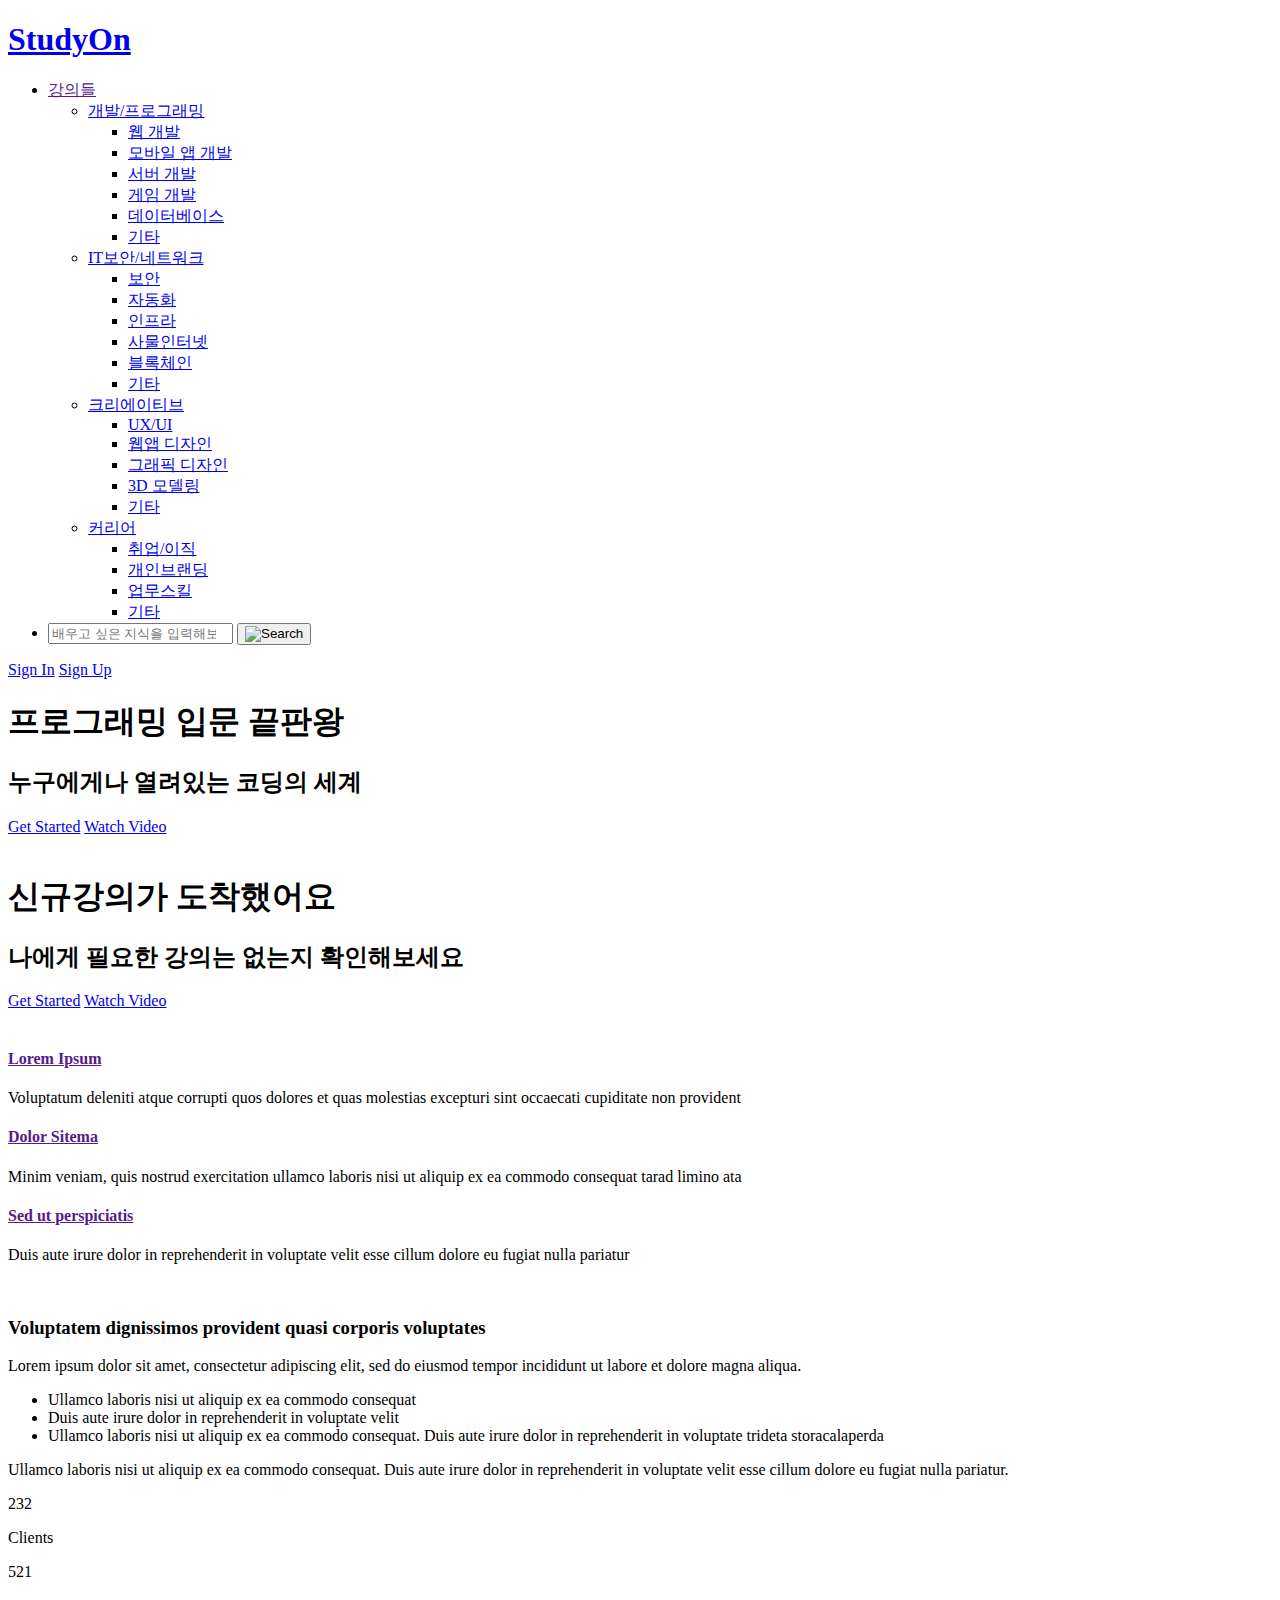
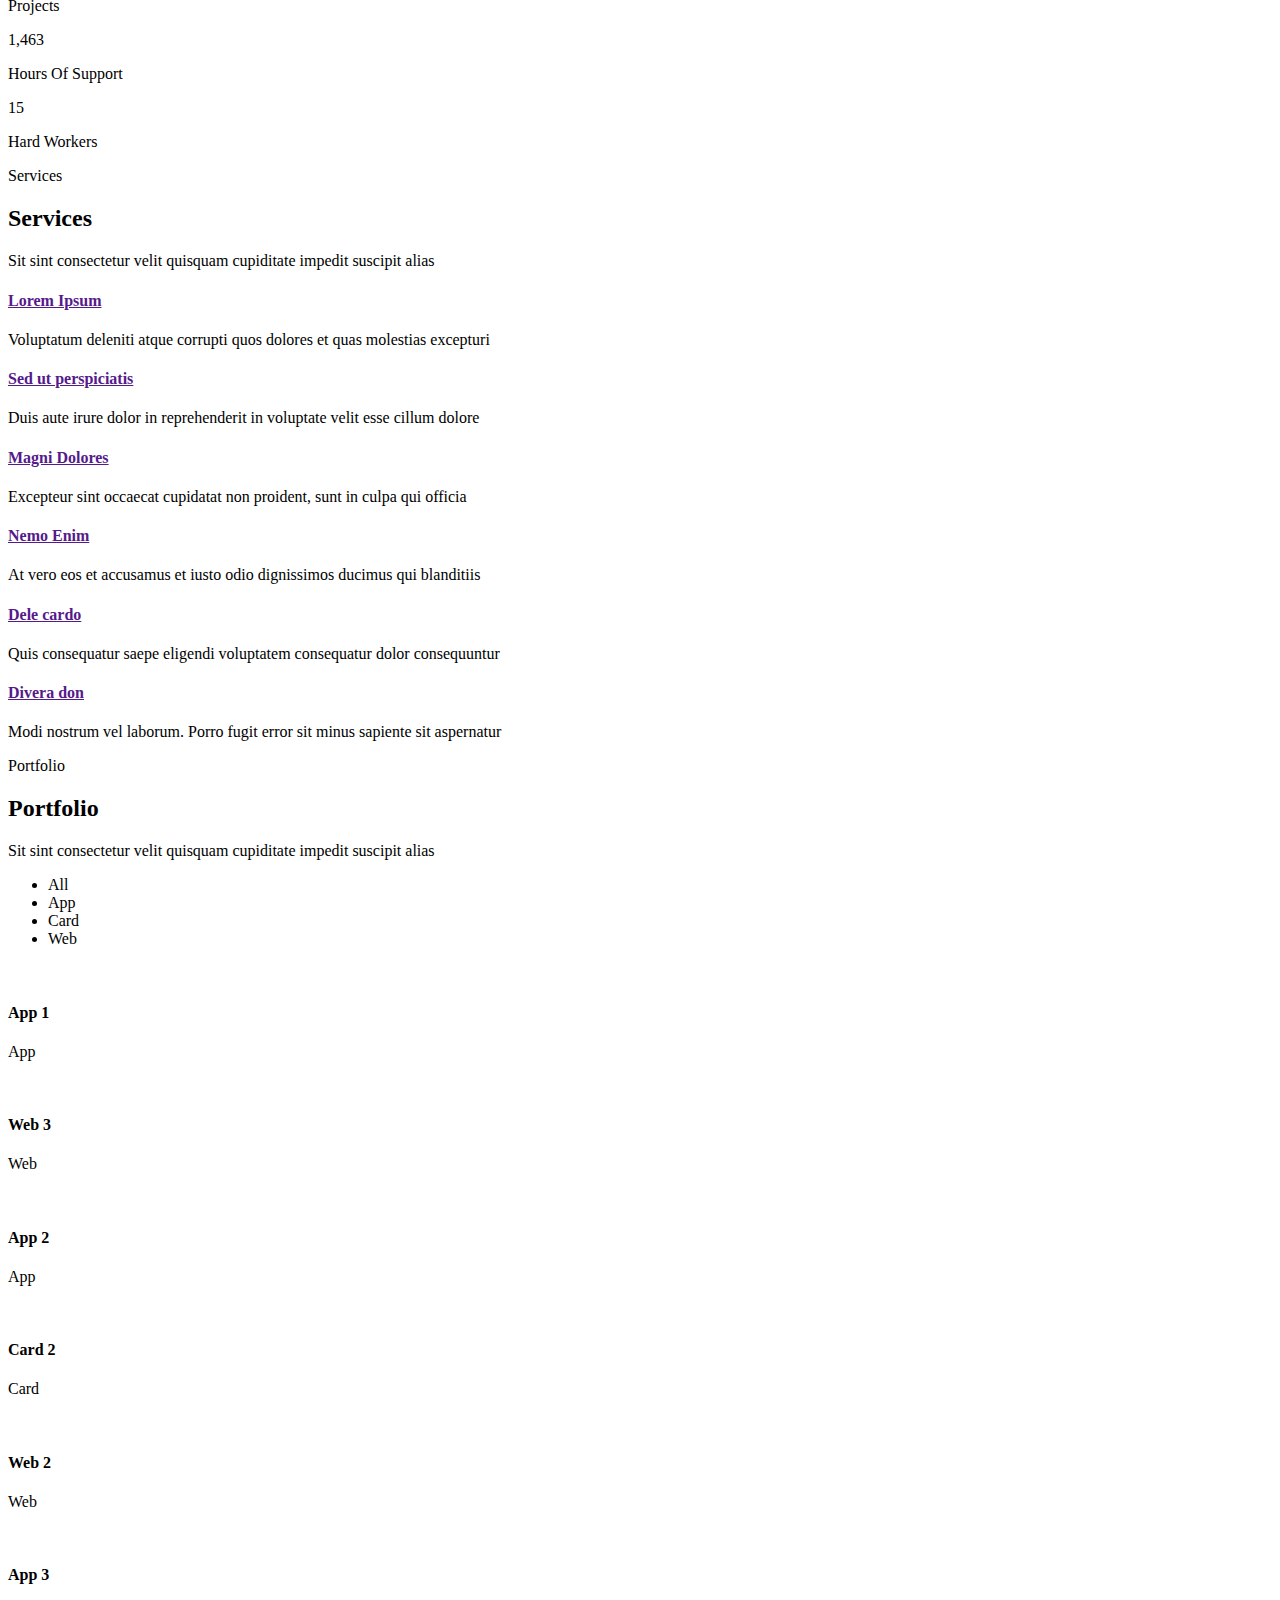
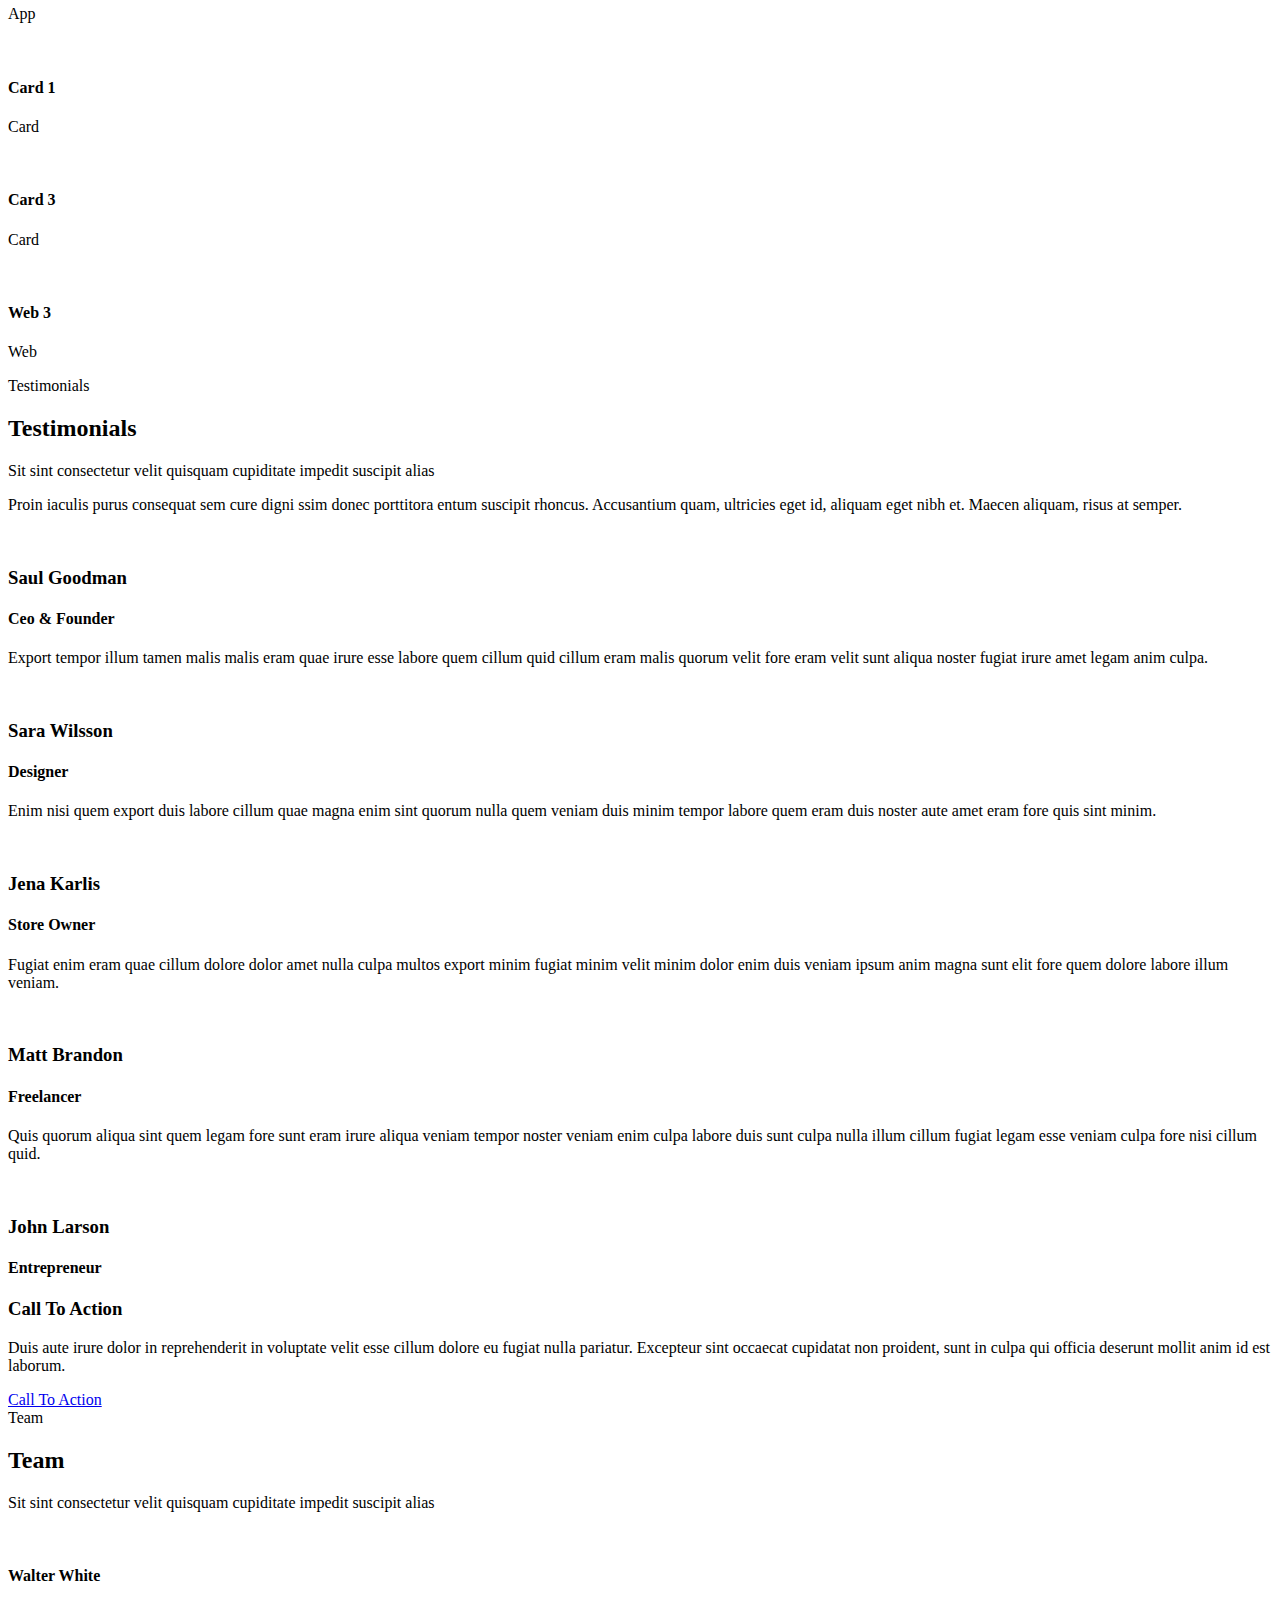
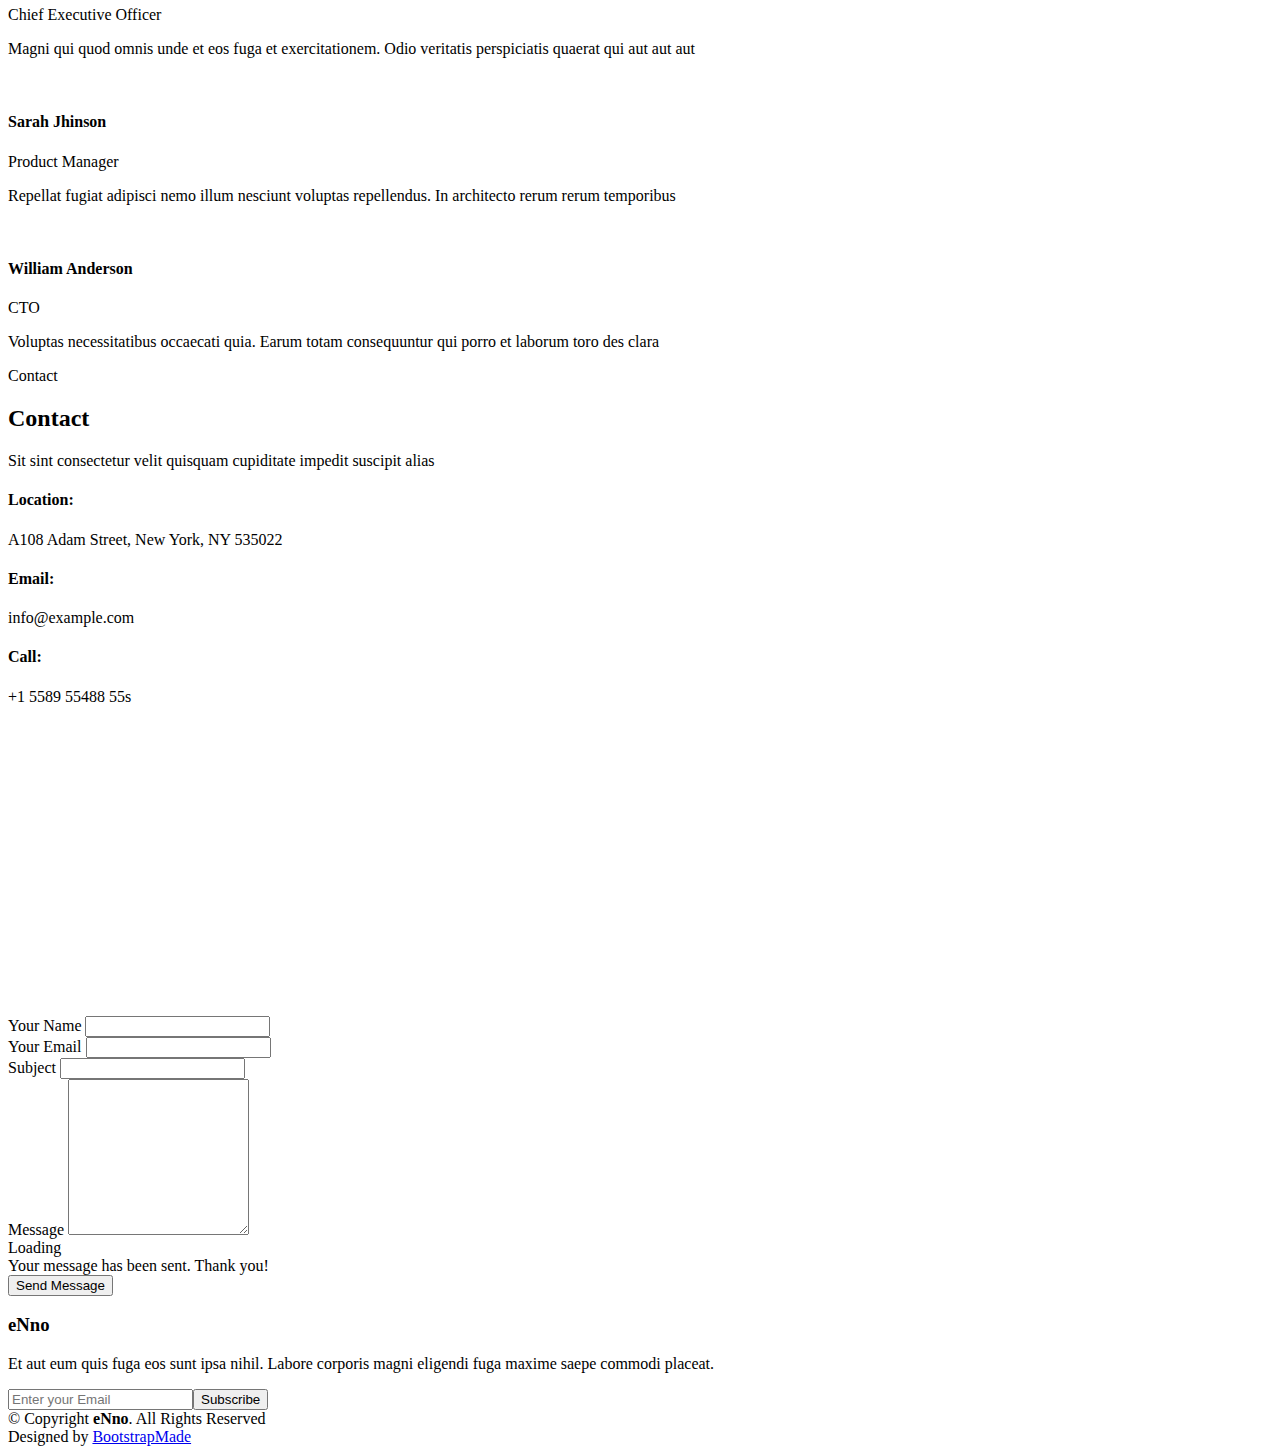
==== StudyON/src/main/webapp/WEB-INF/views/SoMain/index.html @ e04291ca "회원가입 / 메일인증" ====
<!DOCTYPE html>
<html lang="en">

<head>
  <meta charset="utf-8">
  <meta content="width=device-width, initial-scale=1.0" name="viewport">

  <title>StudyOn</title>
  <meta content="" name="descriptison">
  <meta content="" name="keywords">

  <!-- Favicons -->
  <link href="assets/img/on-off.png" rel="icon">
  <link href="assets/img/on-off.png" rel="apple-touch-icon">

  <!-- Google Fonts -->
  <link href="https://fonts.googleapis.com/css?family=Open+Sans:300,300i,400,400i,600,600i,700,700i|Raleway:300,300i,400,400i,500,500i,600,600i,700,700i|Poppins:300,300i,400,400i,500,500i,600,600i,700,700i" rel="stylesheet">

  <!-- Vendor CSS Files -->
  <link href="assets/vendor/bootstrap/css/bootstrap.min.css" rel="stylesheet">
  <link href="assets/vendor/icofont/icofont.min.css" rel="stylesheet">
  <link href="assets/vendor/boxicons/css/boxicons.min.css" rel="stylesheet">
  <link href="assets/vendor/venobox/venobox.css" rel="stylesheet">
  <link href="assets/vendor/owl.carousel/assets/owl.carousel.min.css" rel="stylesheet">

  <!-- Template Main CSS File -->
  <link href="assets/css/style.css" rel="stylesheet">

  <!-- =======================================================
  * Template Name: eNno - v2.1.0
  * Template URL: https://bootstrapmade.com/enno-free-simple-bootstrap-template/
  * Author: BootstrapMade.com
  * License: https://bootstrapmade.com/license/
  ======================================================== -->
</head>

<body>

  <!-- ======= Header ======= -->
  <header id="header" class="fixed-top">
    <div class="container d-flex align-items-center">

      <h1 class="logo mr-auto"><a href="index.html">StudyOn</a></h1>
      <!-- Uncomment below if you prefer to use an image logo -->
      <!-- <a href="index.html" class="logo mr-auto"><img src="assets/img/logo.png" alt="" class="img-fluid"></a>-->

      <nav class="nav-menu d-none d-lg-block">
        <ul>
          <li class="drop-down lecture"><a href="">강의들</a>
            <ul>
              <li class="drop-down"><a href="#">개발/프로그래밍</a>
                <ul>
                  <li><a href="#">웹 개발</a></li>
                  <li><a href="#">모바일 앱 개발</a></li>
                  <li><a href="#">서버 개발</a></li>
                  <li><a href="#">게임 개발</a></li>
                  <li><a href="#">데이터베이스</a></li>
                  <li><a href="#">기타</a></li>
                </ul>
              </li>
              <li class="drop-down"><a href="#">IT보안/네트워크</a>
                <ul>
                  <li><a href="#">보안</a></li>
                  <li><a href="#">자동화</a></li>
                  <li><a href="#">인프라</a></li>
                  <li><a href="#">사물인터넷</a></li>
                  <li><a href="#">블록체인</a></li>
                  <li><a href="#">기타</a></li>
                </ul>
              </li>
              <li class="drop-down"><a href="#">크리에이티브</a>
                <ul>
                  <li><a href="#">UX/UI</a></li>
                  <li><a href="#">웹앱 디자인</a></li>
                  <li><a href="#">그래픽 디자인</a></li>
                  <li><a href="#">3D 모델링</a></li>
                  <li><a href="#">기타</a></li>
                </ul>
              </li>
              <li class="drop-down"><a href="#">커리어</a>
                <ul>
                  <li><a href="#">취업/이직</a></li>
                  <li><a href="#">개인브랜딩</a></li>
                  <li><a href="#">업무스킬</a></li>
                  <li><a href="#">기타</a></li>
                </ul>
              </li>
            </ul>
          </li>
          <li class="search-form-area animated">
         <form action="#" method="post">
         <input type="search" name="search" id="search" placeholder="배우고 싶은 지식을 입력해보세요.">
         <button type="submit" class="d-none"><img src="img/core-img/search-icon.png" alt="Search"></button>
          </form></li>

        </ul>
        
        
        
        <!-- Search btn -->
<!--
        <div class="search-button">
         <a href="#" id="search-btn"><img src="img/core-img/search-icon.png" alt="Search"></a>
         </div>
-->
      </nav><!-- .nav-menu -->

      <a href="#" class="get-started-btn scrollto">Sign In</a>
      <a href="#" class="get-started-btn scrollto">Sign Up</a>

    </div>
  </header><!-- End Header -->

  <!-- ======= Hero Section ======= -->
  <section id="hero" class="d-flex align-items-center">
   
    <div class="container">
     <div class="portfolio-details-container">
     <div class="owl-carousel portfolio-details-carousel">
      <div class="row">
        <div class="col-lg-6 pt-5 pt-lg-0 order-2 order-lg-1 d-flex flex-column justify-content-center">
          <h1>프로그래밍 입문 끝판왕</h1>
          <h2>누구에게나 열려있는 코딩의 세계</h2>
          <div class="d-flex">
            <a href="#about" class="btn-get-started scrollto">Get Started</a>
            <a href="https://www.youtube.com/watch?v=jDDaplaOz7Q" class="venobox btn-watch-video" data-vbtype="video" data-autoplay="true"> Watch Video <i class="icofont-play-alt-2"></i></a>
          </div>
        </div>
        <div class="col-lg-6 order-1 order-lg-2 hero-img">
          <img src="assets/img/hero-img.png" class="img-fluid animated" alt="">
        </div>
      </div>
      
      <div class="row">
        <div class="col-lg-6 pt-5 pt-lg-0 order-2 order-lg-1 d-flex flex-column justify-content-center">
          <h1>신규강의가 도착했어요</h1>
          <h2>나에게 필요한 강의는 없는지 확인해보세요</h2>
          <div class="d-flex">
            <a href="#about" class="btn-get-started scrollto">Get Started</a>
            <a href="https://www.youtube.com/watch?v=jDDaplaOz7Q" class="venobox btn-watch-video" data-vbtype="video" data-autoplay="true"> Watch Video <i class="icofont-play-alt-2"></i></a>
          </div>
        </div>
        <div class="col-lg-6 order-1 order-lg-2 hero-img">
          <img src="assets/img/hero-img.png" class="img-fluid animated" alt="">
        </div>
      </div>
      
     </div>
    </div>
   </div>
  </section>
  <!-- End Hero -->

  <main id="main">

    <!-- ======= Featured Services Section ======= -->
    <section id="featured-services" class="featured-services">
      <div class="container">

        <div class="row">
          <div class="col-lg-4 col-md-6">
            <div class="icon-box">
              <div class="icon"><i class="icofont-computer"></i></div>
              <h4 class="title"><a href="">Lorem Ipsum</a></h4>
              <p class="description">Voluptatum deleniti atque corrupti quos dolores et quas molestias excepturi sint occaecati cupiditate non provident</p>
            </div>
          </div>
          <div class="col-lg-4 col-md-6 mt-4 mt-md-0">
            <div class="icon-box">
              <div class="icon"><i class="icofont-image"></i></div>
              <h4 class="title"><a href="">Dolor Sitema</a></h4>
              <p class="description">Minim veniam, quis nostrud exercitation ullamco laboris nisi ut aliquip ex ea commodo consequat tarad limino ata</p>
            </div>
          </div>
          <div class="col-lg-4 col-md-6 mt-4 mt-lg-0">
            <div class="icon-box">
              <div class="icon"><i class="icofont-tasks-alt"></i></div>
              <h4 class="title"><a href="">Sed ut perspiciatis</a></h4>
              <p class="description">Duis aute irure dolor in reprehenderit in voluptate velit esse cillum dolore eu fugiat nulla pariatur</p>
            </div>
          </div>
        </div>

      </div>
    </section><!-- End Featured Services Section -->

    <!-- ======= About Section ======= -->
    <section id="about" class="about">
      <div class="container">

        <div class="row">
          <div class="col-lg-6">
            <img src="assets/img/about.png" class="img-fluid" alt="">
          </div>
          <div class="col-lg-6 pt-4 pt-lg-0 content">
            <h3>Voluptatem dignissimos provident quasi corporis voluptates</h3>
            <p class="font-italic">
              Lorem ipsum dolor sit amet, consectetur adipiscing elit, sed do eiusmod tempor incididunt ut labore et dolore
              magna aliqua.
            </p>
            <ul>
              <li><i class="icofont-check-circled"></i> Ullamco laboris nisi ut aliquip ex ea commodo consequat</li>
              <li><i class="icofont-check-circled"></i> Duis aute irure dolor in reprehenderit in voluptate velit</li>
              <li><i class="icofont-check-circled"></i> Ullamco laboris nisi ut aliquip ex ea commodo consequat. Duis aute irure dolor in reprehenderit in voluptate trideta storacalaperda</li>
            </ul>
            <p>
              Ullamco laboris nisi ut aliquip ex ea commodo consequat. Duis aute irure dolor in reprehenderit in voluptate
              velit esse cillum dolore eu fugiat nulla pariatur.
            </p>
          </div>
        </div>

      </div>
    </section><!-- End About Section -->

    <!-- ======= Counts Section ======= -->
    <section id="counts" class="counts">
      <div class="container">

        <div class="row counters">

          <div class="col-lg-3 col-6 text-center">
            <span data-toggle="counter-up">232</span>
            <p>Clients</p>
          </div>

          <div class="col-lg-3 col-6 text-center">
            <span data-toggle="counter-up">521</span>
            <p>Projects</p>
          </div>

          <div class="col-lg-3 col-6 text-center">
            <span data-toggle="counter-up">1,463</span>
            <p>Hours Of Support</p>
          </div>

          <div class="col-lg-3 col-6 text-center">
            <span data-toggle="counter-up">15</span>
            <p>Hard Workers</p>
          </div>

        </div>

      </div>
    </section><!-- End Counts Section -->

    <!-- ======= Services Section ======= -->
    <section id="services" class="services section-bg">
      <div class="container">

        <div class="section-title">
          <span>Services</span>
          <h2>Services</h2>
          <p>Sit sint consectetur velit quisquam cupiditate impedit suscipit alias</p>
        </div>

        <div class="row">
          <div class="col-lg-4 col-md-6 d-flex align-items-stretch">
            <div class="icon-box">
              <div class="icon"><i class="bx bxl-dribbble"></i></div>
              <h4><a href="">Lorem Ipsum</a></h4>
              <p>Voluptatum deleniti atque corrupti quos dolores et quas molestias excepturi</p>
            </div>
          </div>

          <div class="col-lg-4 col-md-6 d-flex align-items-stretch mt-4 mt-md-0">
            <div class="icon-box">
              <div class="icon"><i class="bx bx-file"></i></div>
              <h4><a href="">Sed ut perspiciatis</a></h4>
              <p>Duis aute irure dolor in reprehenderit in voluptate velit esse cillum dolore</p>
            </div>
          </div>

          <div class="col-lg-4 col-md-6 d-flex align-items-stretch mt-4 mt-lg-0">
            <div class="icon-box">
              <div class="icon"><i class="bx bx-tachometer"></i></div>
              <h4><a href="">Magni Dolores</a></h4>
              <p>Excepteur sint occaecat cupidatat non proident, sunt in culpa qui officia</p>
            </div>
          </div>

          <div class="col-lg-4 col-md-6 d-flex align-items-stretch mt-4">
            <div class="icon-box">
              <div class="icon"><i class="bx bx-world"></i></div>
              <h4><a href="">Nemo Enim</a></h4>
              <p>At vero eos et accusamus et iusto odio dignissimos ducimus qui blanditiis</p>
            </div>
          </div>

          <div class="col-lg-4 col-md-6 d-flex align-items-stretch mt-4">
            <div class="icon-box">
              <div class="icon"><i class="bx bx-slideshow"></i></div>
              <h4><a href="">Dele cardo</a></h4>
              <p>Quis consequatur saepe eligendi voluptatem consequatur dolor consequuntur</p>
            </div>
          </div>

          <div class="col-lg-4 col-md-6 d-flex align-items-stretch mt-4">
            <div class="icon-box">
              <div class="icon"><i class="bx bx-arch"></i></div>
              <h4><a href="">Divera don</a></h4>
              <p>Modi nostrum vel laborum. Porro fugit error sit minus sapiente sit aspernatur</p>
            </div>
          </div>

        </div>

      </div>
    </section><!-- End Services Section -->

    <!-- ======= Portfolio Section ======= -->
    <section id="portfolio" class="portfolio">
      <div class="container">

        <div class="section-title">
          <span>Portfolio</span>
          <h2>Portfolio</h2>
          <p>Sit sint consectetur velit quisquam cupiditate impedit suscipit alias</p>
        </div>

        <div class="row">
          <div class="col-lg-12 d-flex justify-content-center">
            <ul id="portfolio-flters">
              <li data-filter="*" class="filter-active">All</li>
              <li data-filter=".filter-app">App</li>
              <li data-filter=".filter-card">Card</li>
              <li data-filter=".filter-web">Web</li>
            </ul>
          </div>
        </div>

        <div class="row portfolio-container">

          <div class="col-lg-4 col-md-6 portfolio-item filter-app">
            <img src="assets/img/portfolio/portfolio-1.jpg" class="img-fluid" alt="">
            <div class="portfolio-info">
              <h4>App 1</h4>
              <p>App</p>
              <a href="assets/img/portfolio/portfolio-1.jpg" data-gall="portfolioGallery" class="venobox preview-link" title="App 1"><i class="bx bx-plus"></i></a>
              <a href="portfolio-details.html" class="details-link" title="More Details"><i class="bx bx-link"></i></a>
            </div>
          </div>

          <div class="col-lg-4 col-md-6 portfolio-item filter-web">
            <img src="assets/img/portfolio/portfolio-2.jpg" class="img-fluid" alt="">
            <div class="portfolio-info">
              <h4>Web 3</h4>
              <p>Web</p>
              <a href="assets/img/portfolio/portfolio-2.jpg" data-gall="portfolioGallery" class="venobox preview-link" title="Web 3"><i class="bx bx-plus"></i></a>
              <a href="portfolio-details.html" class="details-link" title="More Details"><i class="bx bx-link"></i></a>
            </div>
          </div>

          <div class="col-lg-4 col-md-6 portfolio-item filter-app">
            <img src="assets/img/portfolio/portfolio-3.jpg" class="img-fluid" alt="">
            <div class="portfolio-info">
              <h4>App 2</h4>
              <p>App</p>
              <a href="assets/img/portfolio/portfolio-3.jpg" data-gall="portfolioGallery" class="venobox preview-link" title="App 2"><i class="bx bx-plus"></i></a>
              <a href="portfolio-details.html" class="details-link" title="More Details"><i class="bx bx-link"></i></a>
            </div>
          </div>

          <div class="col-lg-4 col-md-6 portfolio-item filter-card">
            <img src="assets/img/portfolio/portfolio-4.jpg" class="img-fluid" alt="">
            <div class="portfolio-info">
              <h4>Card 2</h4>
              <p>Card</p>
              <a href="assets/img/portfolio/portfolio-4.jpg" data-gall="portfolioGallery" class="venobox preview-link" title="Card 2"><i class="bx bx-plus"></i></a>
              <a href="portfolio-details.html" class="details-link" title="More Details"><i class="bx bx-link"></i></a>
            </div>
          </div>

          <div class="col-lg-4 col-md-6 portfolio-item filter-web">
            <img src="assets/img/portfolio/portfolio-5.jpg" class="img-fluid" alt="">
            <div class="portfolio-info">
              <h4>Web 2</h4>
              <p>Web</p>
              <a href="assets/img/portfolio/portfolio-5.jpg" data-gall="portfolioGallery" class="venobox preview-link" title="Web 2"><i class="bx bx-plus"></i></a>
              <a href="portfolio-details.html" class="details-link" title="More Details"><i class="bx bx-link"></i></a>
            </div>
          </div>

          <div class="col-lg-4 col-md-6 portfolio-item filter-app">
            <img src="assets/img/portfolio/portfolio-6.jpg" class="img-fluid" alt="">
            <div class="portfolio-info">
              <h4>App 3</h4>
              <p>App</p>
              <a href="assets/img/portfolio/portfolio-6.jpg" data-gall="portfolioGallery" class="venobox preview-link" title="App 3"><i class="bx bx-plus"></i></a>
              <a href="portfolio-details.html" class="details-link" title="More Details"><i class="bx bx-link"></i></a>
            </div>
          </div>

          <div class="col-lg-4 col-md-6 portfolio-item filter-card">
            <img src="assets/img/portfolio/portfolio-7.jpg" class="img-fluid" alt="">
            <div class="portfolio-info">
              <h4>Card 1</h4>
              <p>Card</p>
              <a href="assets/img/portfolio/portfolio-7.jpg" data-gall="portfolioGallery" class="venobox preview-link" title="Card 1"><i class="bx bx-plus"></i></a>
              <a href="portfolio-details.html" class="details-link" title="More Details"><i class="bx bx-link"></i></a>
            </div>
          </div>

          <div class="col-lg-4 col-md-6 portfolio-item filter-card">
            <img src="assets/img/portfolio/portfolio-8.jpg" class="img-fluid" alt="">
            <div class="portfolio-info">
              <h4>Card 3</h4>
              <p>Card</p>
              <a href="assets/img/portfolio/portfolio-8.jpg" data-gall="portfolioGallery" class="venobox preview-link" title="Card 3"><i class="bx bx-plus"></i></a>
              <a href="portfolio-details.html" class="details-link" title="More Details"><i class="bx bx-link"></i></a>
            </div>
          </div>

          <div class="col-lg-4 col-md-6 portfolio-item filter-web">
            <img src="assets/img/portfolio/portfolio-9.jpg" class="img-fluid" alt="">
            <div class="portfolio-info">
              <h4>Web 3</h4>
              <p>Web</p>
              <a href="assets/img/portfolio/portfolio-9.jpg" data-gall="portfolioGallery" class="venobox preview-link" title="Web 3"><i class="bx bx-plus"></i></a>
              <a href="portfolio-details.html" class="details-link" title="More Details"><i class="bx bx-link"></i></a>
            </div>
          </div>

        </div>

      </div>
    </section><!-- End Portfolio Section -->

    <!-- ======= Testimonials Section ======= -->
    <section id="testimonials" class="testimonials section-bg">
      <div class="container">

        <div class="section-title">
          <span>Testimonials</span>
          <h2>Testimonials</h2>
          <p>Sit sint consectetur velit quisquam cupiditate impedit suscipit alias</p>
        </div>

        <div class="owl-carousel testimonials-carousel">

          <div class="testimonial-item">
            <p>
              <i class="bx bxs-quote-alt-left quote-icon-left"></i>
              Proin iaculis purus consequat sem cure digni ssim donec porttitora entum suscipit rhoncus. Accusantium quam, ultricies eget id, aliquam eget nibh et. Maecen aliquam, risus at semper.
              <i class="bx bxs-quote-alt-right quote-icon-right"></i>
            </p>
            <img src="assets/img/testimonials/testimonials-1.jpg" class="testimonial-img" alt="">
            <h3>Saul Goodman</h3>
            <h4>Ceo &amp; Founder</h4>
          </div>

          <div class="testimonial-item">
            <p>
              <i class="bx bxs-quote-alt-left quote-icon-left"></i>
              Export tempor illum tamen malis malis eram quae irure esse labore quem cillum quid cillum eram malis quorum velit fore eram velit sunt aliqua noster fugiat irure amet legam anim culpa.
              <i class="bx bxs-quote-alt-right quote-icon-right"></i>
            </p>
            <img src="assets/img/testimonials/testimonials-2.jpg" class="testimonial-img" alt="">
            <h3>Sara Wilsson</h3>
            <h4>Designer</h4>
          </div>

          <div class="testimonial-item">
            <p>
              <i class="bx bxs-quote-alt-left quote-icon-left"></i>
              Enim nisi quem export duis labore cillum quae magna enim sint quorum nulla quem veniam duis minim tempor labore quem eram duis noster aute amet eram fore quis sint minim.
              <i class="bx bxs-quote-alt-right quote-icon-right"></i>
            </p>
            <img src="assets/img/testimonials/testimonials-3.jpg" class="testimonial-img" alt="">
            <h3>Jena Karlis</h3>
            <h4>Store Owner</h4>
          </div>

          <div class="testimonial-item">
            <p>
              <i class="bx bxs-quote-alt-left quote-icon-left"></i>
              Fugiat enim eram quae cillum dolore dolor amet nulla culpa multos export minim fugiat minim velit minim dolor enim duis veniam ipsum anim magna sunt elit fore quem dolore labore illum veniam.
              <i class="bx bxs-quote-alt-right quote-icon-right"></i>
            </p>
            <img src="assets/img/testimonials/testimonials-4.jpg" class="testimonial-img" alt="">
            <h3>Matt Brandon</h3>
            <h4>Freelancer</h4>
          </div>

          <div class="testimonial-item">
            <p>
              <i class="bx bxs-quote-alt-left quote-icon-left"></i>
              Quis quorum aliqua sint quem legam fore sunt eram irure aliqua veniam tempor noster veniam enim culpa labore duis sunt culpa nulla illum cillum fugiat legam esse veniam culpa fore nisi cillum quid.
              <i class="bx bxs-quote-alt-right quote-icon-right"></i>
            </p>
            <img src="assets/img/testimonials/testimonials-5.jpg" class="testimonial-img" alt="">
            <h3>John Larson</h3>
            <h4>Entrepreneur</h4>
          </div>

        </div>

      </div>
    </section><!-- End Testimonials Section -->

    <!-- ======= Cta Section ======= -->
    <section id="cta" class="cta">
      <div class="container">

        <div class="text-center">
          <h3>Call To Action</h3>
          <p> Duis aute irure dolor in reprehenderit in voluptate velit esse cillum dolore eu fugiat nulla pariatur. Excepteur sint occaecat cupidatat non proident, sunt in culpa qui officia deserunt mollit anim id est laborum.</p>
          <a class="cta-btn" href="#">Call To Action</a>
        </div>

      </div>
    </section><!-- End Cta Section -->

    <!-- ======= Team Section ======= -->
    <section id="team" class="team section-bg">
      <div class="container">

        <div class="section-title">
          <span>Team</span>
          <h2>Team</h2>
          <p>Sit sint consectetur velit quisquam cupiditate impedit suscipit alias</p>
        </div>

        <div class="row">
          <div class="col-lg-4 col-md-6 d-flex align-items-stretch">
            <div class="member">
              <img src="assets/img/team/team-1.jpg" alt="">
              <h4>Walter White</h4>
              <span>Chief Executive Officer</span>
              <p>
                Magni qui quod omnis unde et eos fuga et exercitationem. Odio veritatis perspiciatis quaerat qui aut aut aut
              </p>
              <div class="social">
                <a href=""><i class="icofont-twitter"></i></a>
                <a href=""><i class="icofont-facebook"></i></a>
                <a href=""><i class="icofont-instagram"></i></a>
                <a href=""><i class="icofont-linkedin"></i></a>
              </div>
            </div>
          </div>

          <div class="col-lg-4 col-md-6 d-flex align-items-stretch">
            <div class="member">
              <img src="assets/img/team/team-2.jpg" alt="">
              <h4>Sarah Jhinson</h4>
              <span>Product Manager</span>
              <p>
                Repellat fugiat adipisci nemo illum nesciunt voluptas repellendus. In architecto rerum rerum temporibus
              </p>
              <div class="social">
                <a href=""><i class="icofont-twitter"></i></a>
                <a href=""><i class="icofont-facebook"></i></a>
                <a href=""><i class="icofont-instagram"></i></a>
                <a href=""><i class="icofont-linkedin"></i></a>
              </div>
            </div>
          </div>

          <div class="col-lg-4 col-md-6 d-flex align-items-stretch">
            <div class="member">
              <img src="assets/img/team/team-3.jpg" alt="">
              <h4>William Anderson</h4>
              <span>CTO</span>
              <p>
                Voluptas necessitatibus occaecati quia. Earum totam consequuntur qui porro et laborum toro des clara
              </p>
              <div class="social">
                <a href=""><i class="icofont-twitter"></i></a>
                <a href=""><i class="icofont-facebook"></i></a>
                <a href=""><i class="icofont-instagram"></i></a>
                <a href=""><i class="icofont-linkedin"></i></a>
              </div>
            </div>
          </div>

        </div>

      </div>
    </section><!-- End Team Section -->

    <!-- ======= Contact Section ======= -->
    <section id="contact" class="contact">
      <div class="container">

        <div class="section-title">
          <span>Contact</span>
          <h2>Contact</h2>
          <p>Sit sint consectetur velit quisquam cupiditate impedit suscipit alias</p>
        </div>

        <div class="row">

          <div class="col-lg-5 d-flex align-items-stretch">
            <div class="info">
              <div class="address">
                <i class="icofont-google-map"></i>
                <h4>Location:</h4>
                <p>A108 Adam Street, New York, NY 535022</p>
              </div>

              <div class="email">
                <i class="icofont-envelope"></i>
                <h4>Email:</h4>
                <p>info@example.com</p>
              </div>

              <div class="phone">
                <i class="icofont-phone"></i>
                <h4>Call:</h4>
                <p>+1 5589 55488 55s</p>
              </div>

              <iframe src="https://www.google.com/maps/embed?pb=!1m14!1m8!1m3!1d12097.433213460943!2d-74.0062269!3d40.7101282!3m2!1i1024!2i768!4f13.1!3m3!1m2!1s0x0%3A0xb89d1fe6bc499443!2sDowntown+Conference+Center!5e0!3m2!1smk!2sbg!4v1539943755621" frameborder="0" style="border:0; width: 100%; height: 290px;" allowfullscreen></iframe>
            </div>

          </div>

          <div class="col-lg-7 mt-5 mt-lg-0 d-flex align-items-stretch">
            <form action="forms/contact.php" method="post" role="form" class="php-email-form">
              <div class="form-row">
                <div class="form-group col-md-6">
                  <label for="name">Your Name</label>
                  <input type="text" name="name" class="form-control" id="name" data-rule="minlen:4" data-msg="Please enter at least 4 chars" />
                  <div class="validate"></div>
                </div>
                <div class="form-group col-md-6">
                  <label for="name">Your Email</label>
                  <input type="email" class="form-control" name="email" id="email" data-rule="email" data-msg="Please enter a valid email" />
                  <div class="validate"></div>
                </div>
              </div>
              <div class="form-group">
                <label for="name">Subject</label>
                <input type="text" class="form-control" name="subject" id="subject" data-rule="minlen:4" data-msg="Please enter at least 8 chars of subject" />
                <div class="validate"></div>
              </div>
              <div class="form-group">
                <label for="name">Message</label>
                <textarea class="form-control" name="message" rows="10" data-rule="required" data-msg="Please write something for us"></textarea>
                <div class="validate"></div>
              </div>
              <div class="mb-3">
                <div class="loading">Loading</div>
                <div class="error-message"></div>
                <div class="sent-message">Your message has been sent. Thank you!</div>
              </div>
              <div class="text-center"><button type="submit">Send Message</button></div>
            </form>
          </div>

        </div>

      </div>
    </section><!-- End Contact Section -->

  </main><!-- End #main -->

  <!-- ======= Footer ======= -->
  <footer id="footer">

    <div class="footer-top">

      <div class="container">

        <div class="row  justify-content-center">
          <div class="col-lg-6">
            <h3>eNno</h3>
            <p>Et aut eum quis fuga eos sunt ipsa nihil. Labore corporis magni eligendi fuga maxime saepe commodi placeat.</p>
          </div>
        </div>

        <div class="row footer-newsletter justify-content-center">
          <div class="col-lg-6">
            <form action="" method="post">
              <input type="email" name="email" placeholder="Enter your Email"><input type="submit" value="Subscribe">
            </form>
          </div>
        </div>

        <div class="social-links">
          <a href="#" class="twitter"><i class="bx bxl-twitter"></i></a>
          <a href="#" class="facebook"><i class="bx bxl-facebook"></i></a>
          <a href="#" class="instagram"><i class="bx bxl-instagram"></i></a>
          <a href="#" class="google-plus"><i class="bx bxl-skype"></i></a>
          <a href="#" class="linkedin"><i class="bx bxl-linkedin"></i></a>
        </div>

      </div>
    </div>

    <div class="container footer-bottom clearfix">
      <div class="copyright">
        &copy; Copyright <strong><span>eNno</span></strong>. All Rights Reserved
      </div>
      <div class="credits">
        <!-- All the links in the footer should remain intact. -->
        <!-- You can delete the links only if you purchased the pro version. -->
        <!-- Licensing information: https://bootstrapmade.com/license/ -->
        <!-- Purchase the pro version with working PHP/AJAX contact form: https://bootstrapmade.com/enno-free-simple-bootstrap-template/ -->
        Designed by <a href="https://bootstrapmade.com/">BootstrapMade</a>
      </div>
    </div>
  </footer><!-- End Footer -->

  <a href="#" class="back-to-top"><i class="icofont-simple-up"></i></a>

  <!-- Vendor JS Files -->
  <script src="assets/vendor/jquery/jquery.min.js"></script>
  <script src="assets/vendor/bootstrap/js/bootstrap.bundle.min.js"></script>
  <script src="assets/vendor/jquery.easing/jquery.easing.min.js"></script>
  <script src="assets/vendor/php-email-form/validate.js"></script>
  <script src="assets/vendor/waypoints/jquery.waypoints.min.js"></script>
  <script src="assets/vendor/counterup/counterup.min.js"></script>
  <script src="assets/vendor/isotope-layout/isotope.pkgd.min.js"></script>
  <script src="assets/vendor/venobox/venobox.min.js"></script>
  <script src="assets/vendor/owl.carousel/owl.carousel.min.js"></script>

  <!-- Template Main JS File -->
  <script src="assets/js/main.js"></script>

</body>

</html>
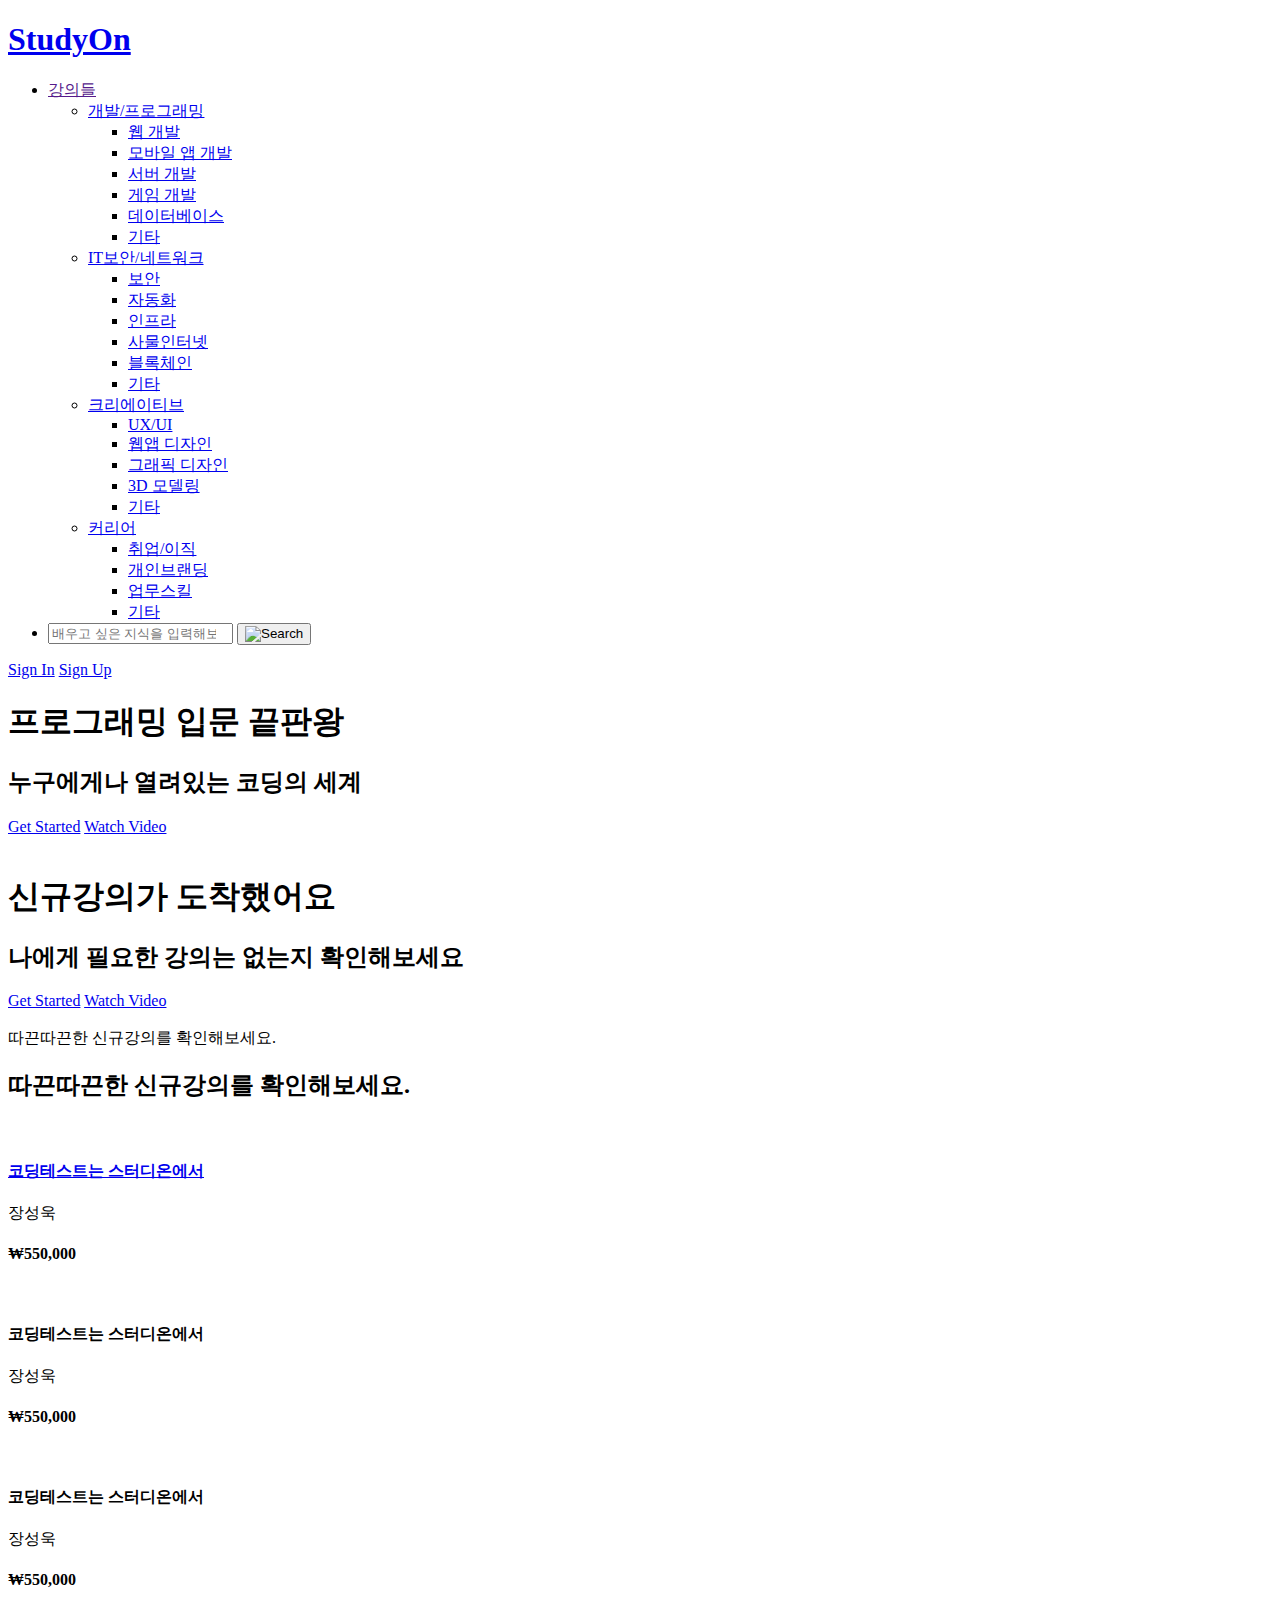
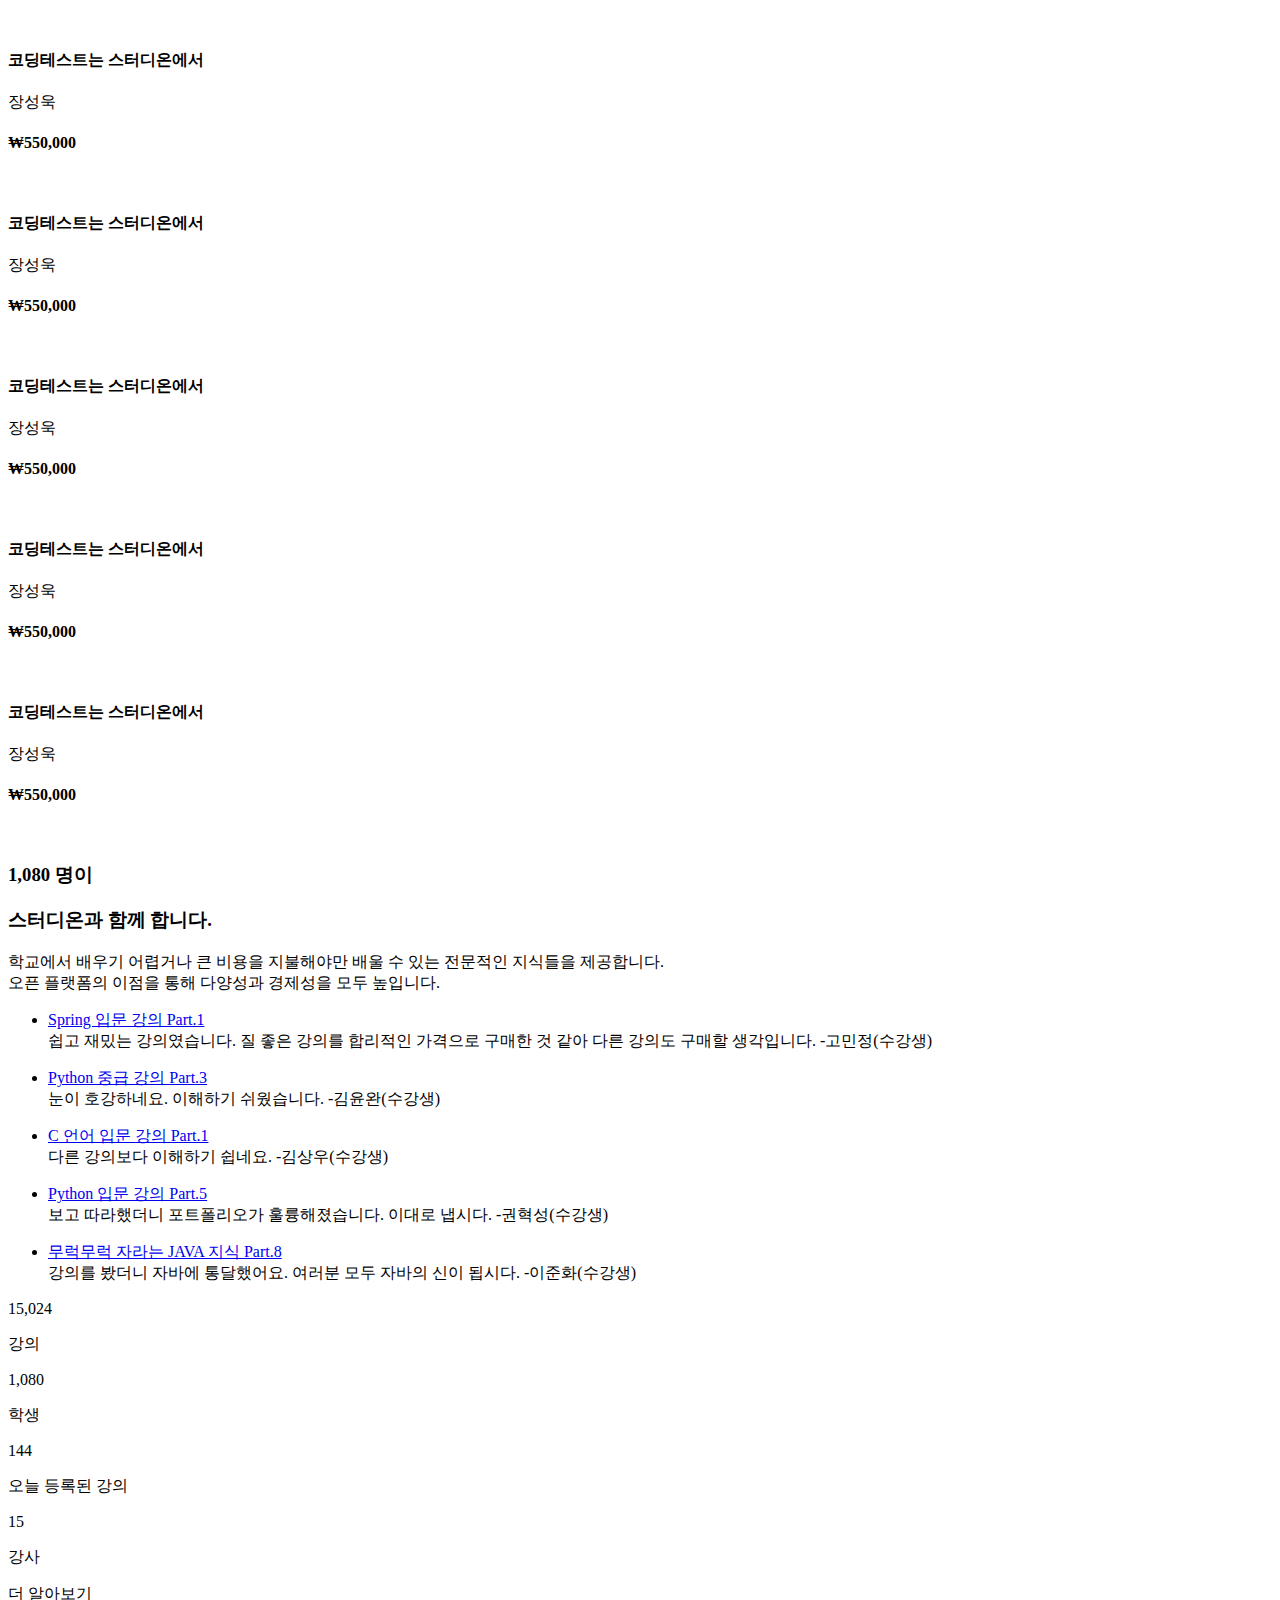
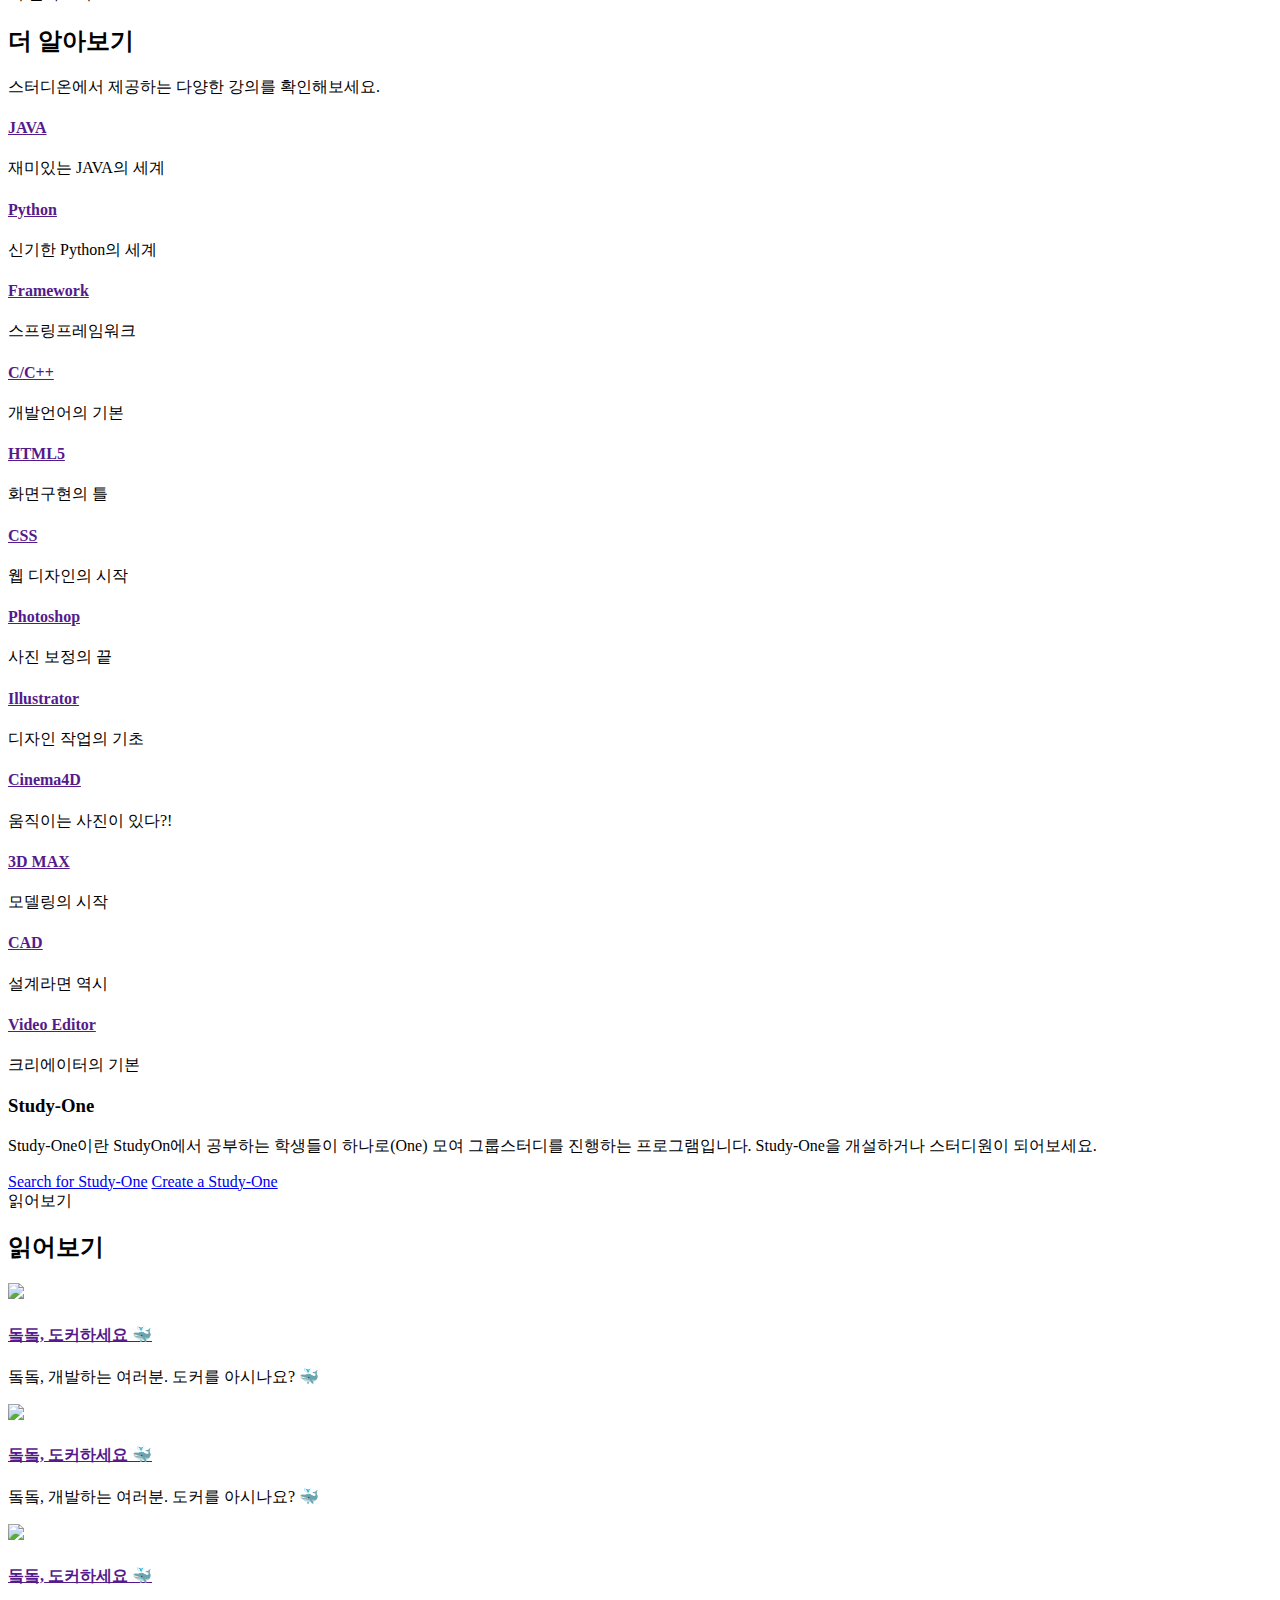
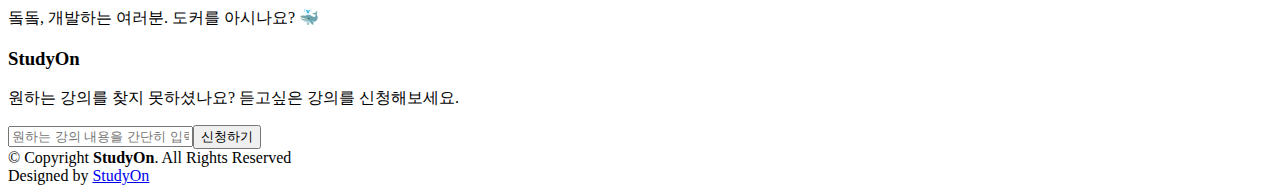
==== commit f153523d: "작업시" ====
--- a/StudyON/src/main/webapp/WEB-INF/views/SoMain/index.html
+++ b/StudyON/src/main/webapp/WEB-INF/views/SoMain/index.html
@@ -1,723 +1,659 @@
-<!DOCTYPE html>
-<html lang="en">
-
-<head>
-  <meta charset="utf-8">
-  <meta content="width=device-width, initial-scale=1.0" name="viewport">
-
-  <title>StudyOn</title>
-  <meta content="" name="descriptison">
-  <meta content="" name="keywords">
-
-  <!-- Favicons -->
-  <link href="assets/img/on-off.png" rel="icon">
-  <link href="assets/img/on-off.png" rel="apple-touch-icon">
-
-  <!-- Google Fonts -->
-  <link href="https://fonts.googleapis.com/css?family=Open+Sans:300,300i,400,400i,600,600i,700,700i|Raleway:300,300i,400,400i,500,500i,600,600i,700,700i|Poppins:300,300i,400,400i,500,500i,600,600i,700,700i" rel="stylesheet">
-
-  <!-- Vendor CSS Files -->
-  <link href="assets/vendor/bootstrap/css/bootstrap.min.css" rel="stylesheet">
-  <link href="assets/vendor/icofont/icofont.min.css" rel="stylesheet">
-  <link href="assets/vendor/boxicons/css/boxicons.min.css" rel="stylesheet">
-  <link href="assets/vendor/venobox/venobox.css" rel="stylesheet">
-  <link href="assets/vendor/owl.carousel/assets/owl.carousel.min.css" rel="stylesheet">
-
-  <!-- Template Main CSS File -->
-  <link href="assets/css/style.css" rel="stylesheet">
-
-  <!-- =======================================================
-  * Template Name: eNno - v2.1.0
-  * Template URL: https://bootstrapmade.com/enno-free-simple-bootstrap-template/
-  * Author: BootstrapMade.com
-  * License: https://bootstrapmade.com/license/
-  ======================================================== -->
-</head>
-
-<body>
-
-  <!-- ======= Header ======= -->
-  <header id="header" class="fixed-top">
-    <div class="container d-flex align-items-center">
-
-      <h1 class="logo mr-auto"><a href="index.html">StudyOn</a></h1>
-      <!-- Uncomment below if you prefer to use an image logo -->
-      <!-- <a href="index.html" class="logo mr-auto"><img src="assets/img/logo.png" alt="" class="img-fluid"></a>-->
-
-      <nav class="nav-menu d-none d-lg-block">
-        <ul>
-          <li class="drop-down lecture"><a href="">강의들</a>
-            <ul>
-              <li class="drop-down"><a href="#">개발/프로그래밍</a>
-                <ul>
-                  <li><a href="#">웹 개발</a></li>
-                  <li><a href="#">모바일 앱 개발</a></li>
-                  <li><a href="#">서버 개발</a></li>
-                  <li><a href="#">게임 개발</a></li>
-                  <li><a href="#">데이터베이스</a></li>
-                  <li><a href="#">기타</a></li>
-                </ul>
-              </li>
-              <li class="drop-down"><a href="#">IT보안/네트워크</a>
-                <ul>
-                  <li><a href="#">보안</a></li>
-                  <li><a href="#">자동화</a></li>
-                  <li><a href="#">인프라</a></li>
-                  <li><a href="#">사물인터넷</a></li>
-                  <li><a href="#">블록체인</a></li>
-                  <li><a href="#">기타</a></li>
-                </ul>
-              </li>
-              <li class="drop-down"><a href="#">크리에이티브</a>
-                <ul>
-                  <li><a href="#">UX/UI</a></li>
-                  <li><a href="#">웹앱 디자인</a></li>
-                  <li><a href="#">그래픽 디자인</a></li>
-                  <li><a href="#">3D 모델링</a></li>
-                  <li><a href="#">기타</a></li>
-                </ul>
-              </li>
-              <li class="drop-down"><a href="#">커리어</a>
-                <ul>
-                  <li><a href="#">취업/이직</a></li>
-                  <li><a href="#">개인브랜딩</a></li>
-                  <li><a href="#">업무스킬</a></li>
-                  <li><a href="#">기타</a></li>
-                </ul>
-              </li>
-            </ul>
-          </li>
-          <li class="search-form-area animated">
-         <form action="#" method="post">
-         <input type="search" name="search" id="search" placeholder="배우고 싶은 지식을 입력해보세요.">
-         <button type="submit" class="d-none"><img src="img/core-img/search-icon.png" alt="Search"></button>
-          </form></li>
-
-        </ul>
-        
-        
-        
-        <!-- Search btn -->
-<!--
-        <div class="search-button">
-         <a href="#" id="search-btn"><img src="img/core-img/search-icon.png" alt="Search"></a>
-         </div>
--->
-      </nav><!-- .nav-menu -->
-
-      <a href="#" class="get-started-btn scrollto">Sign In</a>
-      <a href="#" class="get-started-btn scrollto">Sign Up</a>
-
-    </div>
-  </header><!-- End Header -->
-
-  <!-- ======= Hero Section ======= -->
-  <section id="hero" class="d-flex align-items-center">
-   
-    <div class="container">
-     <div class="portfolio-details-container">
-     <div class="owl-carousel portfolio-details-carousel">
-      <div class="row">
-        <div class="col-lg-6 pt-5 pt-lg-0 order-2 order-lg-1 d-flex flex-column justify-content-center">
-          <h1>프로그래밍 입문 끝판왕</h1>
-          <h2>누구에게나 열려있는 코딩의 세계</h2>
-          <div class="d-flex">
-            <a href="#about" class="btn-get-started scrollto">Get Started</a>
-            <a href="https://www.youtube.com/watch?v=jDDaplaOz7Q" class="venobox btn-watch-video" data-vbtype="video" data-autoplay="true"> Watch Video <i class="icofont-play-alt-2"></i></a>
-          </div>
-        </div>
-        <div class="col-lg-6 order-1 order-lg-2 hero-img">
-          <img src="assets/img/hero-img.png" class="img-fluid animated" alt="">
-        </div>
-      </div>
-      
-      <div class="row">
-        <div class="col-lg-6 pt-5 pt-lg-0 order-2 order-lg-1 d-flex flex-column justify-content-center">
-          <h1>신규강의가 도착했어요</h1>
-          <h2>나에게 필요한 강의는 없는지 확인해보세요</h2>
-          <div class="d-flex">
-            <a href="#about" class="btn-get-started scrollto">Get Started</a>
-            <a href="https://www.youtube.com/watch?v=jDDaplaOz7Q" class="venobox btn-watch-video" data-vbtype="video" data-autoplay="true"> Watch Video <i class="icofont-play-alt-2"></i></a>
-          </div>
-        </div>
-        <div class="col-lg-6 order-1 order-lg-2 hero-img">
-          <img src="assets/img/hero-img.png" class="img-fluid animated" alt="">
-        </div>
-      </div>
-      
-     </div>
-    </div>
-   </div>
-  </section>
-  <!-- End Hero -->
-
-  <main id="main">
-
-    <!-- ======= Featured Services Section ======= -->
-    <section id="featured-services" class="featured-services">
-      <div class="container">
-
-        <div class="row">
-          <div class="col-lg-4 col-md-6">
-            <div class="icon-box">
-              <div class="icon"><i class="icofont-computer"></i></div>
-              <h4 class="title"><a href="">Lorem Ipsum</a></h4>
-              <p class="description">Voluptatum deleniti atque corrupti quos dolores et quas molestias excepturi sint occaecati cupiditate non provident</p>
-            </div>
-          </div>
-          <div class="col-lg-4 col-md-6 mt-4 mt-md-0">
-            <div class="icon-box">
-              <div class="icon"><i class="icofont-image"></i></div>
-              <h4 class="title"><a href="">Dolor Sitema</a></h4>
-              <p class="description">Minim veniam, quis nostrud exercitation ullamco laboris nisi ut aliquip ex ea commodo consequat tarad limino ata</p>
-            </div>
-          </div>
-          <div class="col-lg-4 col-md-6 mt-4 mt-lg-0">
-            <div class="icon-box">
-              <div class="icon"><i class="icofont-tasks-alt"></i></div>
-              <h4 class="title"><a href="">Sed ut perspiciatis</a></h4>
-              <p class="description">Duis aute irure dolor in reprehenderit in voluptate velit esse cillum dolore eu fugiat nulla pariatur</p>
-            </div>
-          </div>
-        </div>
-
-      </div>
-    </section><!-- End Featured Services Section -->
-
-    <!-- ======= About Section ======= -->
-    <section id="about" class="about">
-      <div class="container">
-
-        <div class="row">
-          <div class="col-lg-6">
-            <img src="assets/img/about.png" class="img-fluid" alt="">
-          </div>
-          <div class="col-lg-6 pt-4 pt-lg-0 content">
-            <h3>Voluptatem dignissimos provident quasi corporis voluptates</h3>
-            <p class="font-italic">
-              Lorem ipsum dolor sit amet, consectetur adipiscing elit, sed do eiusmod tempor incididunt ut labore et dolore
-              magna aliqua.
-            </p>
-            <ul>
-              <li><i class="icofont-check-circled"></i> Ullamco laboris nisi ut aliquip ex ea commodo consequat</li>
-              <li><i class="icofont-check-circled"></i> Duis aute irure dolor in reprehenderit in voluptate velit</li>
-              <li><i class="icofont-check-circled"></i> Ullamco laboris nisi ut aliquip ex ea commodo consequat. Duis aute irure dolor in reprehenderit in voluptate trideta storacalaperda</li>
-            </ul>
-            <p>
-              Ullamco laboris nisi ut aliquip ex ea commodo consequat. Duis aute irure dolor in reprehenderit in voluptate
-              velit esse cillum dolore eu fugiat nulla pariatur.
-            </p>
-          </div>
-        </div>
-
-      </div>
-    </section><!-- End About Section -->
-
-    <!-- ======= Counts Section ======= -->
-    <section id="counts" class="counts">
-      <div class="container">
-
-        <div class="row counters">
-
-          <div class="col-lg-3 col-6 text-center">
-            <span data-toggle="counter-up">232</span>
-            <p>Clients</p>
-          </div>
-
-          <div class="col-lg-3 col-6 text-center">
-            <span data-toggle="counter-up">521</span>
-            <p>Projects</p>
-          </div>
-
-          <div class="col-lg-3 col-6 text-center">
-            <span data-toggle="counter-up">1,463</span>
-            <p>Hours Of Support</p>
-          </div>
-
-          <div class="col-lg-3 col-6 text-center">
-            <span data-toggle="counter-up">15</span>
-            <p>Hard Workers</p>
-          </div>
-
-        </div>
-
-      </div>
-    </section><!-- End Counts Section -->
-
-    <!-- ======= Services Section ======= -->
-    <section id="services" class="services section-bg">
-      <div class="container">
-
-        <div class="section-title">
-          <span>Services</span>
-          <h2>Services</h2>
-          <p>Sit sint consectetur velit quisquam cupiditate impedit suscipit alias</p>
-        </div>
-
-        <div class="row">
-          <div class="col-lg-4 col-md-6 d-flex align-items-stretch">
-            <div class="icon-box">
-              <div class="icon"><i class="bx bxl-dribbble"></i></div>
-              <h4><a href="">Lorem Ipsum</a></h4>
-              <p>Voluptatum deleniti atque corrupti quos dolores et quas molestias excepturi</p>
-            </div>
-          </div>
-
-          <div class="col-lg-4 col-md-6 d-flex align-items-stretch mt-4 mt-md-0">
-            <div class="icon-box">
-              <div class="icon"><i class="bx bx-file"></i></div>
-              <h4><a href="">Sed ut perspiciatis</a></h4>
-              <p>Duis aute irure dolor in reprehenderit in voluptate velit esse cillum dolore</p>
-            </div>
-          </div>
-
-          <div class="col-lg-4 col-md-6 d-flex align-items-stretch mt-4 mt-lg-0">
-            <div class="icon-box">
-              <div class="icon"><i class="bx bx-tachometer"></i></div>
-              <h4><a href="">Magni Dolores</a></h4>
-              <p>Excepteur sint occaecat cupidatat non proident, sunt in culpa qui officia</p>
-            </div>
-          </div>
-
-          <div class="col-lg-4 col-md-6 d-flex align-items-stretch mt-4">
-            <div class="icon-box">
-              <div class="icon"><i class="bx bx-world"></i></div>
-              <h4><a href="">Nemo Enim</a></h4>
-              <p>At vero eos et accusamus et iusto odio dignissimos ducimus qui blanditiis</p>
-            </div>
-          </div>
-
-          <div class="col-lg-4 col-md-6 d-flex align-items-stretch mt-4">
-            <div class="icon-box">
-              <div class="icon"><i class="bx bx-slideshow"></i></div>
-              <h4><a href="">Dele cardo</a></h4>
-              <p>Quis consequatur saepe eligendi voluptatem consequatur dolor consequuntur</p>
-            </div>
-          </div>
-
-          <div class="col-lg-4 col-md-6 d-flex align-items-stretch mt-4">
-            <div class="icon-box">
-              <div class="icon"><i class="bx bx-arch"></i></div>
-              <h4><a href="">Divera don</a></h4>
-              <p>Modi nostrum vel laborum. Porro fugit error sit minus sapiente sit aspernatur</p>
-            </div>
-          </div>
-
-        </div>
-
-      </div>
-    </section><!-- End Services Section -->
-
-    <!-- ======= Portfolio Section ======= -->
-    <section id="portfolio" class="portfolio">
-      <div class="container">
-
-        <div class="section-title">
-          <span>Portfolio</span>
-          <h2>Portfolio</h2>
-          <p>Sit sint consectetur velit quisquam cupiditate impedit suscipit alias</p>
-        </div>
-
-        <div class="row">
-          <div class="col-lg-12 d-flex justify-content-center">
-            <ul id="portfolio-flters">
-              <li data-filter="*" class="filter-active">All</li>
-              <li data-filter=".filter-app">App</li>
-              <li data-filter=".filter-card">Card</li>
-              <li data-filter=".filter-web">Web</li>
-            </ul>
-          </div>
-        </div>
-
-        <div class="row portfolio-container">
-
-          <div class="col-lg-4 col-md-6 portfolio-item filter-app">
-            <img src="assets/img/portfolio/portfolio-1.jpg" class="img-fluid" alt="">
-            <div class="portfolio-info">
-              <h4>App 1</h4>
-              <p>App</p>
-              <a href="assets/img/portfolio/portfolio-1.jpg" data-gall="portfolioGallery" class="venobox preview-link" title="App 1"><i class="bx bx-plus"></i></a>
-              <a href="portfolio-details.html" class="details-link" title="More Details"><i class="bx bx-link"></i></a>
-            </div>
-          </div>
-
-          <div class="col-lg-4 col-md-6 portfolio-item filter-web">
-            <img src="assets/img/portfolio/portfolio-2.jpg" class="img-fluid" alt="">
-            <div class="portfolio-info">
-              <h4>Web 3</h4>
-              <p>Web</p>
-              <a href="assets/img/portfolio/portfolio-2.jpg" data-gall="portfolioGallery" class="venobox preview-link" title="Web 3"><i class="bx bx-plus"></i></a>
-              <a href="portfolio-details.html" class="details-link" title="More Details"><i class="bx bx-link"></i></a>
-            </div>
-          </div>
-
-          <div class="col-lg-4 col-md-6 portfolio-item filter-app">
-            <img src="assets/img/portfolio/portfolio-3.jpg" class="img-fluid" alt="">
-            <div class="portfolio-info">
-              <h4>App 2</h4>
-              <p>App</p>
-              <a href="assets/img/portfolio/portfolio-3.jpg" data-gall="portfolioGallery" class="venobox preview-link" title="App 2"><i class="bx bx-plus"></i></a>
-              <a href="portfolio-details.html" class="details-link" title="More Details"><i class="bx bx-link"></i></a>
-            </div>
-          </div>
-
-          <div class="col-lg-4 col-md-6 portfolio-item filter-card">
-            <img src="assets/img/portfolio/portfolio-4.jpg" class="img-fluid" alt="">
-            <div class="portfolio-info">
-              <h4>Card 2</h4>
-              <p>Card</p>
-              <a href="assets/img/portfolio/portfolio-4.jpg" data-gall="portfolioGallery" class="venobox preview-link" title="Card 2"><i class="bx bx-plus"></i></a>
-              <a href="portfolio-details.html" class="details-link" title="More Details"><i class="bx bx-link"></i></a>
-            </div>
-          </div>
-
-          <div class="col-lg-4 col-md-6 portfolio-item filter-web">
-            <img src="assets/img/portfolio/portfolio-5.jpg" class="img-fluid" alt="">
-            <div class="portfolio-info">
-              <h4>Web 2</h4>
-              <p>Web</p>
-              <a href="assets/img/portfolio/portfolio-5.jpg" data-gall="portfolioGallery" class="venobox preview-link" title="Web 2"><i class="bx bx-plus"></i></a>
-              <a href="portfolio-details.html" class="details-link" title="More Details"><i class="bx bx-link"></i></a>
-            </div>
-          </div>
-
-          <div class="col-lg-4 col-md-6 portfolio-item filter-app">
-            <img src="assets/img/portfolio/portfolio-6.jpg" class="img-fluid" alt="">
-            <div class="portfolio-info">
-              <h4>App 3</h4>
-              <p>App</p>
-              <a href="assets/img/portfolio/portfolio-6.jpg" data-gall="portfolioGallery" class="venobox preview-link" title="App 3"><i class="bx bx-plus"></i></a>
-              <a href="portfolio-details.html" class="details-link" title="More Details"><i class="bx bx-link"></i></a>
-            </div>
-          </div>
-
-          <div class="col-lg-4 col-md-6 portfolio-item filter-card">
-            <img src="assets/img/portfolio/portfolio-7.jpg" class="img-fluid" alt="">
-            <div class="portfolio-info">
-              <h4>Card 1</h4>
-              <p>Card</p>
-              <a href="assets/img/portfolio/portfolio-7.jpg" data-gall="portfolioGallery" class="venobox preview-link" title="Card 1"><i class="bx bx-plus"></i></a>
-              <a href="portfolio-details.html" class="details-link" title="More Details"><i class="bx bx-link"></i></a>
-            </div>
-          </div>
-
-          <div class="col-lg-4 col-md-6 portfolio-item filter-card">
-            <img src="assets/img/portfolio/portfolio-8.jpg" class="img-fluid" alt="">
-            <div class="portfolio-info">
-              <h4>Card 3</h4>
-              <p>Card</p>
-              <a href="assets/img/portfolio/portfolio-8.jpg" data-gall="portfolioGallery" class="venobox preview-link" title="Card 3"><i class="bx bx-plus"></i></a>
-              <a href="portfolio-details.html" class="details-link" title="More Details"><i class="bx bx-link"></i></a>
-            </div>
-          </div>
-
-          <div class="col-lg-4 col-md-6 portfolio-item filter-web">
-            <img src="assets/img/portfolio/portfolio-9.jpg" class="img-fluid" alt="">
-            <div class="portfolio-info">
-              <h4>Web 3</h4>
-              <p>Web</p>
-              <a href="assets/img/portfolio/portfolio-9.jpg" data-gall="portfolioGallery" class="venobox preview-link" title="Web 3"><i class="bx bx-plus"></i></a>
-              <a href="portfolio-details.html" class="details-link" title="More Details"><i class="bx bx-link"></i></a>
-            </div>
-          </div>
-
-        </div>
-
-      </div>
-    </section><!-- End Portfolio Section -->
-
-    <!-- ======= Testimonials Section ======= -->
-    <section id="testimonials" class="testimonials section-bg">
-      <div class="container">
-
-        <div class="section-title">
-          <span>Testimonials</span>
-          <h2>Testimonials</h2>
-          <p>Sit sint consectetur velit quisquam cupiditate impedit suscipit alias</p>
-        </div>
-
-        <div class="owl-carousel testimonials-carousel">
-
-          <div class="testimonial-item">
-            <p>
-              <i class="bx bxs-quote-alt-left quote-icon-left"></i>
-              Proin iaculis purus consequat sem cure digni ssim donec porttitora entum suscipit rhoncus. Accusantium quam, ultricies eget id, aliquam eget nibh et. Maecen aliquam, risus at semper.
-              <i class="bx bxs-quote-alt-right quote-icon-right"></i>
-            </p>
-            <img src="assets/img/testimonials/testimonials-1.jpg" class="testimonial-img" alt="">
-            <h3>Saul Goodman</h3>
-            <h4>Ceo &amp; Founder</h4>
-          </div>
-
-          <div class="testimonial-item">
-            <p>
-              <i class="bx bxs-quote-alt-left quote-icon-left"></i>
-              Export tempor illum tamen malis malis eram quae irure esse labore quem cillum quid cillum eram malis quorum velit fore eram velit sunt aliqua noster fugiat irure amet legam anim culpa.
-              <i class="bx bxs-quote-alt-right quote-icon-right"></i>
-            </p>
-            <img src="assets/img/testimonials/testimonials-2.jpg" class="testimonial-img" alt="">
-            <h3>Sara Wilsson</h3>
-            <h4>Designer</h4>
-          </div>
-
-          <div class="testimonial-item">
-            <p>
-              <i class="bx bxs-quote-alt-left quote-icon-left"></i>
-              Enim nisi quem export duis labore cillum quae magna enim sint quorum nulla quem veniam duis minim tempor labore quem eram duis noster aute amet eram fore quis sint minim.
-              <i class="bx bxs-quote-alt-right quote-icon-right"></i>
-            </p>
-            <img src="assets/img/testimonials/testimonials-3.jpg" class="testimonial-img" alt="">
-            <h3>Jena Karlis</h3>
-            <h4>Store Owner</h4>
-          </div>
-
-          <div class="testimonial-item">
-            <p>
-              <i class="bx bxs-quote-alt-left quote-icon-left"></i>
-              Fugiat enim eram quae cillum dolore dolor amet nulla culpa multos export minim fugiat minim velit minim dolor enim duis veniam ipsum anim magna sunt elit fore quem dolore labore illum veniam.
-              <i class="bx bxs-quote-alt-right quote-icon-right"></i>
-            </p>
-            <img src="assets/img/testimonials/testimonials-4.jpg" class="testimonial-img" alt="">
-            <h3>Matt Brandon</h3>
-            <h4>Freelancer</h4>
-          </div>
-
-          <div class="testimonial-item">
-            <p>
-              <i class="bx bxs-quote-alt-left quote-icon-left"></i>
-              Quis quorum aliqua sint quem legam fore sunt eram irure aliqua veniam tempor noster veniam enim culpa labore duis sunt culpa nulla illum cillum fugiat legam esse veniam culpa fore nisi cillum quid.
-              <i class="bx bxs-quote-alt-right quote-icon-right"></i>
-            </p>
-            <img src="assets/img/testimonials/testimonials-5.jpg" class="testimonial-img" alt="">
-            <h3>John Larson</h3>
-            <h4>Entrepreneur</h4>
-          </div>
-
-        </div>
-
-      </div>
-    </section><!-- End Testimonials Section -->
-
-    <!-- ======= Cta Section ======= -->
-    <section id="cta" class="cta">
-      <div class="container">
-
-        <div class="text-center">
-          <h3>Call To Action</h3>
-          <p> Duis aute irure dolor in reprehenderit in voluptate velit esse cillum dolore eu fugiat nulla pariatur. Excepteur sint occaecat cupidatat non proident, sunt in culpa qui officia deserunt mollit anim id est laborum.</p>
-          <a class="cta-btn" href="#">Call To Action</a>
-        </div>
-
-      </div>
-    </section><!-- End Cta Section -->
-
-    <!-- ======= Team Section ======= -->
-    <section id="team" class="team section-bg">
-      <div class="container">
-
-        <div class="section-title">
-          <span>Team</span>
-          <h2>Team</h2>
-          <p>Sit sint consectetur velit quisquam cupiditate impedit suscipit alias</p>
-        </div>
-
-        <div class="row">
-          <div class="col-lg-4 col-md-6 d-flex align-items-stretch">
-            <div class="member">
-              <img src="assets/img/team/team-1.jpg" alt="">
-              <h4>Walter White</h4>
-              <span>Chief Executive Officer</span>
-              <p>
-                Magni qui quod omnis unde et eos fuga et exercitationem. Odio veritatis perspiciatis quaerat qui aut aut aut
-              </p>
-              <div class="social">
-                <a href=""><i class="icofont-twitter"></i></a>
-                <a href=""><i class="icofont-facebook"></i></a>
-                <a href=""><i class="icofont-instagram"></i></a>
-                <a href=""><i class="icofont-linkedin"></i></a>
-              </div>
-            </div>
-          </div>
-
-          <div class="col-lg-4 col-md-6 d-flex align-items-stretch">
-            <div class="member">
-              <img src="assets/img/team/team-2.jpg" alt="">
-              <h4>Sarah Jhinson</h4>
-              <span>Product Manager</span>
-              <p>
-                Repellat fugiat adipisci nemo illum nesciunt voluptas repellendus. In architecto rerum rerum temporibus
-              </p>
-              <div class="social">
-                <a href=""><i class="icofont-twitter"></i></a>
-                <a href=""><i class="icofont-facebook"></i></a>
-                <a href=""><i class="icofont-instagram"></i></a>
-                <a href=""><i class="icofont-linkedin"></i></a>
-              </div>
-            </div>
-          </div>
-
-          <div class="col-lg-4 col-md-6 d-flex align-items-stretch">
-            <div class="member">
-              <img src="assets/img/team/team-3.jpg" alt="">
-              <h4>William Anderson</h4>
-              <span>CTO</span>
-              <p>
-                Voluptas necessitatibus occaecati quia. Earum totam consequuntur qui porro et laborum toro des clara
-              </p>
-              <div class="social">
-                <a href=""><i class="icofont-twitter"></i></a>
-                <a href=""><i class="icofont-facebook"></i></a>
-                <a href=""><i class="icofont-instagram"></i></a>
-                <a href=""><i class="icofont-linkedin"></i></a>
-              </div>
-            </div>
-          </div>
-
-        </div>
-
-      </div>
-    </section><!-- End Team Section -->
-
-    <!-- ======= Contact Section ======= -->
-    <section id="contact" class="contact">
-      <div class="container">
-
-        <div class="section-title">
-          <span>Contact</span>
-          <h2>Contact</h2>
-          <p>Sit sint consectetur velit quisquam cupiditate impedit suscipit alias</p>
-        </div>
-
-        <div class="row">
-
-          <div class="col-lg-5 d-flex align-items-stretch">
-            <div class="info">
-              <div class="address">
-                <i class="icofont-google-map"></i>
-                <h4>Location:</h4>
-                <p>A108 Adam Street, New York, NY 535022</p>
-              </div>
-
-              <div class="email">
-                <i class="icofont-envelope"></i>
-                <h4>Email:</h4>
-                <p>info@example.com</p>
-              </div>
-
-              <div class="phone">
-                <i class="icofont-phone"></i>
-                <h4>Call:</h4>
-                <p>+1 5589 55488 55s</p>
-              </div>
-
-              <iframe src="https://www.google.com/maps/embed?pb=!1m14!1m8!1m3!1d12097.433213460943!2d-74.0062269!3d40.7101282!3m2!1i1024!2i768!4f13.1!3m3!1m2!1s0x0%3A0xb89d1fe6bc499443!2sDowntown+Conference+Center!5e0!3m2!1smk!2sbg!4v1539943755621" frameborder="0" style="border:0; width: 100%; height: 290px;" allowfullscreen></iframe>
-            </div>
-
-          </div>
-
-          <div class="col-lg-7 mt-5 mt-lg-0 d-flex align-items-stretch">
-            <form action="forms/contact.php" method="post" role="form" class="php-email-form">
-              <div class="form-row">
-                <div class="form-group col-md-6">
-                  <label for="name">Your Name</label>
-                  <input type="text" name="name" class="form-control" id="name" data-rule="minlen:4" data-msg="Please enter at least 4 chars" />
-                  <div class="validate"></div>
-                </div>
-                <div class="form-group col-md-6">
-                  <label for="name">Your Email</label>
-                  <input type="email" class="form-control" name="email" id="email" data-rule="email" data-msg="Please enter a valid email" />
-                  <div class="validate"></div>
-                </div>
-              </div>
-              <div class="form-group">
-                <label for="name">Subject</label>
-                <input type="text" class="form-control" name="subject" id="subject" data-rule="minlen:4" data-msg="Please enter at least 8 chars of subject" />
-                <div class="validate"></div>
-              </div>
-              <div class="form-group">
-                <label for="name">Message</label>
-                <textarea class="form-control" name="message" rows="10" data-rule="required" data-msg="Please write something for us"></textarea>
-                <div class="validate"></div>
-              </div>
-              <div class="mb-3">
-                <div class="loading">Loading</div>
-                <div class="error-message"></div>
-                <div class="sent-message">Your message has been sent. Thank you!</div>
-              </div>
-              <div class="text-center"><button type="submit">Send Message</button></div>
-            </form>
-          </div>
-
-        </div>
-
-      </div>
-    </section><!-- End Contact Section -->
-
-  </main><!-- End #main -->
-
-  <!-- ======= Footer ======= -->
-  <footer id="footer">
-
-    <div class="footer-top">
-
-      <div class="container">
-
-        <div class="row  justify-content-center">
-          <div class="col-lg-6">
-            <h3>eNno</h3>
-            <p>Et aut eum quis fuga eos sunt ipsa nihil. Labore corporis magni eligendi fuga maxime saepe commodi placeat.</p>
-          </div>
-        </div>
-
-        <div class="row footer-newsletter justify-content-center">
-          <div class="col-lg-6">
-            <form action="" method="post">
-              <input type="email" name="email" placeholder="Enter your Email"><input type="submit" value="Subscribe">
-            </form>
-          </div>
-        </div>
-
-        <div class="social-links">
-          <a href="#" class="twitter"><i class="bx bxl-twitter"></i></a>
-          <a href="#" class="facebook"><i class="bx bxl-facebook"></i></a>
-          <a href="#" class="instagram"><i class="bx bxl-instagram"></i></a>
-          <a href="#" class="google-plus"><i class="bx bxl-skype"></i></a>
-          <a href="#" class="linkedin"><i class="bx bxl-linkedin"></i></a>
-        </div>
-
-      </div>
-    </div>
-
-    <div class="container footer-bottom clearfix">
-      <div class="copyright">
-        &copy; Copyright <strong><span>eNno</span></strong>. All Rights Reserved
-      </div>
-      <div class="credits">
-        <!-- All the links in the footer should remain intact. -->
-        <!-- You can delete the links only if you purchased the pro version. -->
-        <!-- Licensing information: https://bootstrapmade.com/license/ -->
-        <!-- Purchase the pro version with working PHP/AJAX contact form: https://bootstrapmade.com/enno-free-simple-bootstrap-template/ -->
-        Designed by <a href="https://bootstrapmade.com/">BootstrapMade</a>
-      </div>
-    </div>
-  </footer><!-- End Footer -->
-
-  <a href="#" class="back-to-top"><i class="icofont-simple-up"></i></a>
-
-  <!-- Vendor JS Files -->
-  <script src="assets/vendor/jquery/jquery.min.js"></script>
-  <script src="assets/vendor/bootstrap/js/bootstrap.bundle.min.js"></script>
-  <script src="assets/vendor/jquery.easing/jquery.easing.min.js"></script>
-  <script src="assets/vendor/php-email-form/validate.js"></script>
-  <script src="assets/vendor/waypoints/jquery.waypoints.min.js"></script>
-  <script src="assets/vendor/counterup/counterup.min.js"></script>
-  <script src="assets/vendor/isotope-layout/isotope.pkgd.min.js"></script>
-  <script src="assets/vendor/venobox/venobox.min.js"></script>
-  <script src="assets/vendor/owl.carousel/owl.carousel.min.js"></script>
-
-  <!-- Template Main JS File -->
-  <script src="assets/js/main.js"></script>
-
-</body>
-
+<!DOCTYPE html>
+<html lang="en">
+
+<head>
+  <meta charset="utf-8">
+  <meta content="width=device-width, initial-scale=1.0" name="viewport">
+
+  <title>StudyOn</title>
+  <meta content="" name="descriptison">
+  <meta content="" name="keywords">
+
+  <!-- Favicons -->
+  <link href="assets/img/on-off.png" rel="icon">
+  <link href="assets/img/on-off.png" rel="apple-touch-icon">
+
+  <!-- Google Fonts -->
+  <link href="https://fonts.googleapis.com/css?family=Open+Sans:300,300i,400,400i,600,600i,700,700i|Raleway:300,300i,400,400i,500,500i,600,600i,700,700i|Poppins:300,300i,400,400i,500,500i,600,600i,700,700i" rel="stylesheet">
+
+  <!-- Vendor CSS Files -->
+  <link href="assets/vendor/bootstrap/css/bootstrap.min.css" rel="stylesheet">
+  <link href="assets/vendor/icofont/icofont.min.css" rel="stylesheet">
+  <link href="assets/vendor/boxicons/css/boxicons.min.css" rel="stylesheet">
+  <link href="assets/vendor/venobox/venobox.css" rel="stylesheet">
+  <link href="assets/vendor/owl.carousel/assets/owl.carousel.min.css" rel="stylesheet">
+
+  <!-- Template Main CSS File -->
+  <link href="assets/css/style.css" rel="stylesheet">
+
+  <!-- =======================================================
+  * Template Name: eNno - v2.1.0
+  * Template URL: https://bootstrapmade.com/enno-free-simple-bootstrap-template/
+  * Author: BootstrapMade.com
+  * License: https://bootstrapmade.com/license/
+  ======================================================== -->
+</head>
+
+<body>
+
+  <!-- ======= Header ======= -->
+  <header id="header" class="fixed-top">
+    <div class="container d-flex align-items-center">
+
+      <h1 class="logo mr-auto"><a href="index.html">StudyOn</a></h1>
+      <!-- Uncomment below if you prefer to use an image logo -->
+      <!-- <a href="index.html" class="logo mr-auto"><img src="assets/img/logo.png" alt="" class="img-fluid"></a>-->
+
+      <nav class="nav-menu d-none d-lg-block">
+        <ul>
+          <li class="drop-down lecture"><a href="">강의들</a>
+            <ul>
+              <li class="drop-down"><a href="#">개발/프로그래밍</a>
+                <ul>
+                  <li><a href="#">웹 개발</a></li>
+                  <li><a href="#">모바일 앱 개발</a></li>
+                  <li><a href="#">서버 개발</a></li>
+                  <li><a href="#">게임 개발</a></li>
+                  <li><a href="#">데이터베이스</a></li>
+                  <li><a href="#">기타</a></li>
+                </ul>
+              </li>
+              <li class="drop-down"><a href="#">IT보안/네트워크</a>
+                <ul>
+                  <li><a href="#">보안</a></li>
+                  <li><a href="#">자동화</a></li>
+                  <li><a href="#">인프라</a></li>
+                  <li><a href="#">사물인터넷</a></li>
+                  <li><a href="#">블록체인</a></li>
+                  <li><a href="#">기타</a></li>
+                </ul>
+              </li>
+              <li class="drop-down"><a href="#">크리에이티브</a>
+                <ul>
+                  <li><a href="#">UX/UI</a></li>
+                  <li><a href="#">웹앱 디자인</a></li>
+                  <li><a href="#">그래픽 디자인</a></li>
+                  <li><a href="#">3D 모델링</a></li>
+                  <li><a href="#">기타</a></li>
+                </ul>
+              </li>
+              <li class="drop-down"><a href="#">커리어</a>
+                <ul>
+                  <li><a href="#">취업/이직</a></li>
+                  <li><a href="#">개인브랜딩</a></li>
+                  <li><a href="#">업무스킬</a></li>
+                  <li><a href="#">기타</a></li>
+                </ul>
+              </li>
+            </ul>
+          </li>
+          <li class="search-form-area animated">
+         <form action="#" method="post">
+         <input type="search" name="search" id="search" placeholder="배우고 싶은 지식을 입력해보세요.">
+         <button type="submit" class="d-none"><img src="img/core-img/search-icon.png" alt="Search"></button>
+          </form></li>
+
+        </ul>
+        
+        
+        
+        <!-- Search btn -->
+<!--
+        <div class="search-button">
+         <a href="#" id="search-btn"><img src="img/core-img/search-icon.png" alt="Search"></a>
+         </div>
+-->
+      </nav><!-- .nav-menu -->
+
+      <a href="#" class="get-started-btn scrollto">Sign In</a>
+      <a href="#" class="get-started-btn scrollto">Sign Up</a>
+
+    </div>
+  </header><!-- End Header -->
+
+  <!-- ======= Hero Section ======= -->
+  <section id="hero" class="d-flex align-items-center">
+   
+    <div class="container">
+     <div class="portfolio-details-container">
+     <div class="owl-carousel portfolio-details-carousel">
+      <div class="row">
+        <div class="col-lg-6 pt-5 pt-lg-0 order-2 order-lg-1 d-flex flex-column justify-content-center">
+          <h1>프로그래밍 입문 끝판왕</h1>
+          <h2>누구에게나 열려있는 코딩의 세계</h2>
+          <div class="d-flex">
+            <a href="#about" class="btn-get-started scrollto">Get Started</a>
+            <a href="https://www.youtube.com/watch?v=jDDaplaOz7Q" class="venobox btn-watch-video" data-vbtype="video" data-autoplay="true"> Watch Video <i class="icofont-play-alt-2"></i></a>
+          </div>
+        </div>
+        <div class="col-lg-6 order-1 order-lg-2 hero-img">
+          <img src="assets/img/hero-img.png" class="img-fluid animated" alt="">
+        </div>
+      </div>
+      
+      <div class="row">
+        <div class="col-lg-6 pt-5 pt-lg-0 order-2 order-lg-1 d-flex flex-column justify-content-center">
+          <h1>신규강의가 도착했어요</h1>
+          <h2>나에게 필요한 강의는 없는지 확인해보세요</h2>
+          <div class="d-flex">
+            <a href="#about" class="btn-get-started scrollto">Get Started</a>
+            <a href="https://www.youtube.com/watch?v=jDDaplaOz7Q" class="venobox btn-watch-video" data-vbtype="video" data-autoplay="true"> Watch Video <i class="icofont-play-alt-2"></i></a>
+          </div>
+        </div>
+        <div class="col-lg-6 order-1 order-lg-2 hero-img">
+          <img src="assets/img/hero-img.png" class="img-fluid animated" alt="">
+        </div>
+      </div>
+      
+     </div>
+    </div>
+   </div>
+  </section>
+  <!-- End Hero -->
+
+  <main id="main">
+    
+        <!-- ======= Team Section ======= -->
+    <section id="team" class="team section-bg">
+      <div class="container">
+        
+
+        <div class="section-title">
+          <span>따끈따끈한 신규강의를 확인해보세요. </span>
+          <h2>따끈따끈한 신규강의를 확인해보세요. </h2>
+        </div>
+
+       <div class="portfolio-details-container">
+         <div class="owl-carousel portfolio-details-carousel">
+         
+        <div class="row">
+          <div class="col-lg-3 col-md-4 d-flex">
+            <div class="member">
+              <img src="assets/img/cote-1.png" alt="">
+              <h4><a href="inner-page.html">코딩테스트는 스터디온에서</a></h4> 
+              <p>장성욱</p>
+              <div class="icon">
+                <i class="icofont-star"></i>
+                <i class="icofont-star"></i>
+                <i class="icofont-star"></i>
+                <i class="icofont-star"></i>
+                <i class="icofont-star"></i>
+              </div>
+              <h4 class="h4">₩550,000</h4>
+            </div>
+          </div>
+
+          <div class="col-lg-3 col-md-4 d-flex">
+            <div class="member">
+              <img src="assets/img/cote-1.png" alt="">
+              <h4>코딩테스트는 스터디온에서</h4> 
+              <p>장성욱</p>
+              <div class="icon">
+                <i class="icofont-star"></i>
+                <i class="icofont-star"></i>
+                <i class="icofont-star"></i>
+                <i class="icofont-star"></i>
+                <i class="icofont-star"></i>
+              </div>
+              <h4 class="h4">₩550,000</h4>
+            </div>
+          </div>
+          
+          <div class="col-lg-3 col-md-4 d-flex">
+            <div class="member">
+              <img src="assets/img/cote-1.png" alt="">
+              <h4>코딩테스트는 스터디온에서</h4> 
+              <p>장성욱</p>
+              <div class="icon">
+                <i class="icofont-star"></i>
+                <i class="icofont-star"></i>
+                <i class="icofont-star"></i>
+                <i class="icofont-star"></i>
+                <i class="icofont-star"></i>
+              </div>
+              <h4 class="h4">₩550,000</h4>
+            </div>
+          </div>
+
+          <div class="col-lg-3 col-md-4 d-flex">
+            <div class="member">
+              <img src="assets/img/cote-1.png" alt="">
+              <h4>코딩테스트는 스터디온에서</h4> 
+              <p>장성욱</p>
+              <div class="icon">
+                <i class="icofont-star"></i>
+                <i class="icofont-star"></i>
+                <i class="icofont-star"></i>
+                <i class="icofont-star"></i>
+                <i class="icofont-star"></i>
+              </div>
+              <h4 class="h4">₩550,000</h4>
+            </div>
+          </div>
+
+        </div>
+          
+          <div class="row">
+          <div class="col-lg-3 col-md-4 d-flex">
+            <div class="member">
+              <img src="assets/img/cote-1.png" alt="">
+              <h4>코딩테스트는 스터디온에서</h4> 
+              <p>장성욱</p>
+              <div class="icon">
+                <i class="icofont-star"></i>
+                <i class="icofont-star"></i>
+                <i class="icofont-star"></i>
+                <i class="icofont-star"></i>
+                <i class="icofont-star"></i>
+              </div>
+              <h4 class="h4">₩550,000</h4>
+            </div>
+          </div>
+
+          <div class="col-lg-3 col-md-4 d-flex">
+            <div class="member">
+              <img src="assets/img/cote-1.png" alt="">
+              <h4>코딩테스트는 스터디온에서</h4> 
+              <p>장성욱</p>
+              <div class="icon">
+                <i class="icofont-star"></i>
+                <i class="icofont-star"></i>
+                <i class="icofont-star"></i>
+                <i class="icofont-star"></i>
+                <i class="icofont-star"></i>
+              </div>
+              <h4 class="h4">₩550,000</h4>
+            </div>
+          </div>
+
+          <div class="col-lg-3 col-md-4 d-flex">
+            <div class="member">
+              <img src="assets/img/cote-1.png" alt="">
+              <h4>코딩테스트는 스터디온에서</h4> 
+              <p>장성욱</p>
+              <div class="icon">
+                <i class="icofont-star"></i>
+                <i class="icofont-star"></i>
+                <i class="icofont-star"></i>
+                <i class="icofont-star"></i>
+                <i class="icofont-star"></i>
+              </div>
+              <h4 class="h4">₩550,000</h4>
+            </div>
+          </div>
+          
+          <div class="col-lg-3 col-md-4 d-flex">
+            <div class="member">
+              <img src="assets/img/cote-1.png" alt="">
+              <h4>코딩테스트는 스터디온에서</h4> 
+              <p>장성욱</p>
+              <div class="icon">
+                <i class="icofont-star"></i>
+                <i class="icofont-star"></i>
+                <i class="icofont-star"></i>
+                <i class="icofont-star"></i>
+                <i class="icofont-star"></i>
+              </div>
+              <h4 class="h4">₩550,000</h4>
+            </div>
+          </div>
+
+        </div>
+           </div>
+          </div>
+      </div>
+    </section><!-- End Team Section -->
+
+ 
+    <!-- ======= About Section ======= -->
+    <section id="about" class="about">
+      <div class="container">
+
+        <div class="row counts">
+          <div class="col-lg-6">
+            <img src="assets/img/about.png" class="img-fluid" alt="">
+          </div>
+          <div class="col-lg-6 pt-4 pt-lg-0 content counters">
+              <h3><span data-toggle="counter-up">1,080</span> 명이</h3>
+              <h3>스터디온과 함께 합니다.</h3>
+            <div class="font-italic">
+              학교에서 배우기 어렵거나 큰 비용을 지불해야만 배울 수 있는 전문적인 지식들을 제공합니다.<br/>
+              오픈 플랫폼의 이점을 통해 다양성과 경제성을 모두 높입니다.
+              </div>
+            <div class="testimonials">
+             <ul>
+              <li>
+                  <div class="testimonial-item">
+                    <p>
+              <i class="bx bxs-quote-alt-left quote-icon-left"></i>
+              <a href="#">Spring 입문 강의 Part.1</a><br/>
+               쉽고 재밌는 강의였습니다. 질 좋은 강의를 합리적인 가격으로 구매한 것 같아 다른 강의도 구매할 생각입니다. -고민정(수강생)
+              <i class="bx bxs-quote-alt-right quote-icon-right"></i>
+            </p>
+          </div>
+           </li>
+           
+           <li>
+                  <div class="testimonial-item">
+                    <p>
+              <i class="bx bxs-quote-alt-left quote-icon-left"></i>
+              <a href="#">Python 중급 강의 Part.3</a><br/>
+               눈이 호강하네요. 이해하기 쉬웠습니다. -김윤완(수강생)
+              <i class="bx bxs-quote-alt-right quote-icon-right"></i>
+            </p>
+          </div>
+           </li>
+           
+            <li>
+                  <div class="testimonial-item">
+                    <p>
+              <i class="bx bxs-quote-alt-left quote-icon-left"></i>
+              <a href="#">C 언어 입문 강의 Part.1</a><br/>
+                다른 강의보다 이해하기 쉽네요. -김상우(수강생)
+              <i class="bx bxs-quote-alt-right quote-icon-right"></i>
+            </p>
+          </div>
+           </li>
+           
+            <li>
+                  <div class="testimonial-item">
+                    <p>
+              <i class="bx bxs-quote-alt-left quote-icon-left"></i>
+              <a href="#">Python 입문 강의 Part.5</a><br/>
+               보고 따라했더니 포트폴리오가 훌륭해졌습니다. 이대로 냅시다. -권혁성(수강생)
+              <i class="bx bxs-quote-alt-right quote-icon-right"></i>
+            </p>
+          </div>
+           </li>
+           
+            <li>
+                  <div class="testimonial-item">
+                    <p>
+              <i class="bx bxs-quote-alt-left quote-icon-left"></i>
+              <a href="#">무럭무럭 자라는 JAVA 지식 Part.8</a><br/>
+               강의를 봤더니 자바에 통달했어요. 여러분 모두 자바의 신이 됩시다. -이준화(수강생)
+              <i class="bx bxs-quote-alt-right quote-icon-right"></i>
+            </p>
+          </div>
+           </li>
+           
+           
+            </ul>
+            </div>
+          </div>
+        </div>
+
+      </div>
+    </section><!-- End About Section -->
+
+    <!-- ======= Counts Section ======= -->
+    <section id="counts" class="counts">
+      <div class="container">
+
+        <div class="row counters">
+
+          <div class="col-lg-3 col-6 text-center">
+            <span data-toggle="counter-up">15,024</span>
+            <p>강의</p>
+          </div>
+
+          <div class="col-lg-3 col-6 text-center">
+            <span data-toggle="counter-up">1,080</span>
+            <p>학생</p>
+          </div>
+
+          <div class="col-lg-3 col-6 text-center">
+            <span data-toggle="counter-up">144</span>
+            <p>오늘 등록된 강의</p>
+          </div>
+
+          <div class="col-lg-3 col-6 text-center">
+            <span data-toggle="counter-up">15</span>
+            <p>강사</p>
+          </div>
+
+        </div>
+
+      </div>
+    </section><!-- End Counts Section -->
+
+    <!-- ======= Services Section ======= -->
+    <section id="services" class="services section-bg">
+      <div class="container">
+
+        <div class="section-title">
+          <span>더 알아보기</span>
+          <h2>더 알아보기</h2>
+          <p>스터디온에서 제공하는 다양한 강의를 확인해보세요.</p>
+        </div>
+        
+        <div class="portfolio-details-container">
+         <div class="owl-carousel portfolio-details-carousel">
+
+        <div class="row">
+
+          <div class="col-lg-2 col-md-2 align-items-stretch mt-4">
+            <div class="icon-box">
+              <div class="icon"><i class="bx bx-arch"></i></div>
+              <h4><a href="">JAVA</a></h4>
+              <p>재미있는 JAVA의 세계</p>
+            </div>
+          </div>
+
+          <div class="col-lg-2 col-md-2 align-items-stretch mt-4">
+            <div class="icon-box">
+              <div class="icon"><i class="bx bx-arch"></i></div>
+              <h4><a href="">Python</a></h4>
+              <p>신기한 Python의 세계</p>
+            </div>
+          </div>
+
+          <div class="col-lg-2 col-md-2 align-items-stretch mt-4">
+            <div class="icon-box">
+              <div class="icon"><i class="bx bx-arch"></i></div>
+              <h4><a href="">Framework</a></h4>
+              <p>스프링프레임워크</p>
+            </div>
+          </div>
+          
+          <div class="col-lg-2 col-md-2 align-items-stretch mt-4">
+            <div class="icon-box">
+              <div class="icon"><i class="bx bx-arch"></i></div>
+              <h4><a href="">C/C++</a></h4>
+              <p>개발언어의 기본</p>
+            </div>
+          </div>
+          
+          <div class="col-lg-2 col-md-2 align-items-stretch mt-4">
+            <div class="icon-box">
+              <div class="icon"><i class="bx bx-arch"></i></div>
+              <h4><a href="">HTML5</a></h4>
+              <p>화면구현의 틀</p>
+            </div>
+          </div>
+          
+          <div class="col-lg-2 col-md-2 align-items-stretch mt-4">
+            <div class="icon-box">
+              <div class="icon"><i class="bx bx-arch"></i></div>
+              <h4><a href="">CSS</a></h4>
+              <p>웹 디자인의 시작</p>
+            </div>
+          </div>
+
+        </div>
+        
+        <div class="row">
+
+          <div class="col-lg-2 col-md-2 align-items-stretch mt-4">
+            <div class="icon-box">
+              <div class="icon"><i class="bx bx-arch"></i></div>
+              <h4><a href="">Photoshop</a></h4>
+              <p>사진 보정의 끝</p>
+            </div>
+          </div>
+
+          <div class="col-lg-2 col-md-2 align-items-stretch mt-4">
+            <div class="icon-box">
+              <div class="icon"><i class="bx bx-arch"></i></div>
+              <h4><a href="">Illustrator</a></h4>
+              <p>디자인 작업의 기초</p>
+            </div>
+          </div>
+
+          <div class="col-lg-2 col-md-2 align-items-stretch mt-4">
+            <div class="icon-box">
+              <div class="icon"><i class="bx bx-arch"></i></div>
+              <h4><a href="">Cinema4D</a></h4>
+              <p>움직이는 사진이 있다?!</p>
+            </div>
+          </div>
+          
+          <div class="col-lg-2 col-md-2 align-items-stretch mt-4">
+            <div class="icon-box">
+              <div class="icon"><i class="bx bx-arch"></i></div>
+              <h4><a href="">3D MAX</a></h4>
+              <p>모델링의 시작</p>
+            </div>
+          </div>
+          
+          <div class="col-lg-2 col-md-2 align-items-stretch mt-4">
+            <div class="icon-box">
+              <div class="icon"><i class="bx bx-arch"></i></div>
+              <h4><a href="">CAD</a></h4>
+              <p>설계라면 역시</p>
+            </div>
+          </div>
+          
+          <div class="col-lg-2 col-md-2 align-items-stretch mt-4">
+            <div class="icon-box">
+              <div class="icon"><i class="bx bx-arch"></i></div>
+              <h4><a href="">Video Editor</a></h4>
+              <p>크리에이터의 기본</p>
+            </div>
+          </div>
+
+        </div>
+        
+     </div>
+   </div>
+
+      </div>
+    </section><!-- End Services Section -->
+    
+    
+        <!-- ======= Cta Section ======= -->
+    <section id="cta" class="cta">
+      <div class="container">
+
+        <div class="text-center">
+          <h3>Study-One</h3>
+          <p> Study-One이란 StudyOn에서 공부하는 학생들이 하나로(One) 모여 그룹스터디를 진행하는 프로그램입니다. Study-One을 개설하거나 스터디원이 되어보세요.</p>
+          <a class="cta-btn" href="#">Search for Study-One</a>
+          <a class="cta-btn" href="#">Create a Study-One</a>
+        </div>
+
+      </div>
+    </section><!-- End Cta Section -->
+    
+    
+   <!-- ======= Featured Services Section ======= -->
+    <section id="featured-services" class="featured-services">
+      <div class="container">
+       
+        <div class="section-title">
+          <span>읽어보기</span>
+          <h2>읽어보기</h2>
+        </div>  
+
+        <div class="row">
+          <div class="col-lg-4 col-md-6 mt-4 mt-md-0">
+            <div class="icon-box">
+              <div class="icon"><img src="assets/img/docker.jpg"></div>
+              <h4 class="title"><a href="">돜돜, 도커하세요 🐳</a></h4>
+              <p class="description">돜돜, 개발하는 여러분. 도커를 아시나요? 🐳</p>
+            </div>
+          </div>
+          <div class="col-lg-4 col-md-6 mt-2 mt-md-0">
+            <div class="icon-box">
+              <div class="icon"><img src="assets/img/docker.jpg"></div>
+              <h4 class="title"><a href="">돜돜, 도커하세요 🐳</a></h4>
+              <p class="description">돜돜, 개발하는 여러분. 도커를 아시나요? 🐳</p>
+            </div>
+          </div>
+          <div class="col-lg-4 col-md-6 mt-4 mt-lg-0">
+            <div class="icon-box">
+              <div class="icon"><img src="assets/img/docker.jpg"></div>
+              <h4 class="title"><a href="">돜돜, 도커하세요 🐳</a></h4>
+              <p class="description">돜돜, 개발하는 여러분. 도커를 아시나요? 🐳</p>
+            </div>
+          </div>
+          
+          
+        </div>
+
+      </div>
+    </section><!-- End Featured Services Section -->
+
+  </main><!-- End #main -->
+
+  <!-- ======= Footer ======= -->
+  <footer id="footer">
+
+    <div class="footer-top">
+
+      <div class="container">
+
+        <div class="row  justify-content-center">
+          <div class="col-lg-6">
+            <h3>StudyOn</h3>
+            <p>원하는 강의를 찾지 못하셨나요? 듣고싶은 강의를 신청해보세요.</p>
+          </div>
+        </div>
+
+        <div class="row footer-newsletter justify-content-center">
+          <div class="col-lg-6">
+            <form action="" method="post">
+              <input type="email" name="email" placeholder="원하는 강의 내용을 간단히 입력하세요."><input type="submit" value="신청하기">
+            </form>
+          </div>
+        </div>
+
+        
+
+      </div>
+    </div>
+
+    <div class="container footer-bottom clearfix">
+      <div class="copyright">
+        &copy; Copyright <strong><span>StudyOn</span></strong>. All Rights Reserved
+      </div>
+      
+      <div class="credits">
+        <!-- All the links in the footer should remain intact. -->
+        <!-- You can delete the links only if you purchased the pro version. -->
+        <!-- Licensing information: https://bootstrapmade.com/license/ -->
+        <!-- Purchase the pro version with working PHP/AJAX contact form: https://bootstrapmade.com/enno-free-simple-bootstrap-template/ -->
+        Designed by <a href="https://bootstrapmade.com/">StudyOn</a>
+      </div>
+    </div>
+  </footer><!-- End Footer -->
+
+  <a href="#" class="back-to-top"><i class="icofont-simple-up"></i></a>
+
+  <!-- Vendor JS Files -->
+  <script src="assets/vendor/jquery/jquery.min.js"></script>
+  <script src="assets/vendor/bootstrap/js/bootstrap.bundle.min.js"></script>
+  <script src="assets/vendor/jquery.easing/jquery.easing.min.js"></script>
+  <script src="assets/vendor/php-email-form/validate.js"></script>
+  <script src="assets/vendor/waypoints/jquery.waypoints.min.js"></script>
+  <script src="assets/vendor/counterup/counterup.min.js"></script>
+  <script src="assets/vendor/isotope-layout/isotope.pkgd.min.js"></script>
+  <script src="assets/vendor/venobox/venobox.min.js"></script>
+  <script src="assets/vendor/owl.carousel/owl.carousel.min.js"></script>
+
+  <!-- Template Main JS File -->
+  <script src="assets/js/main.js"></script>
+
+</body>
+
 </html>